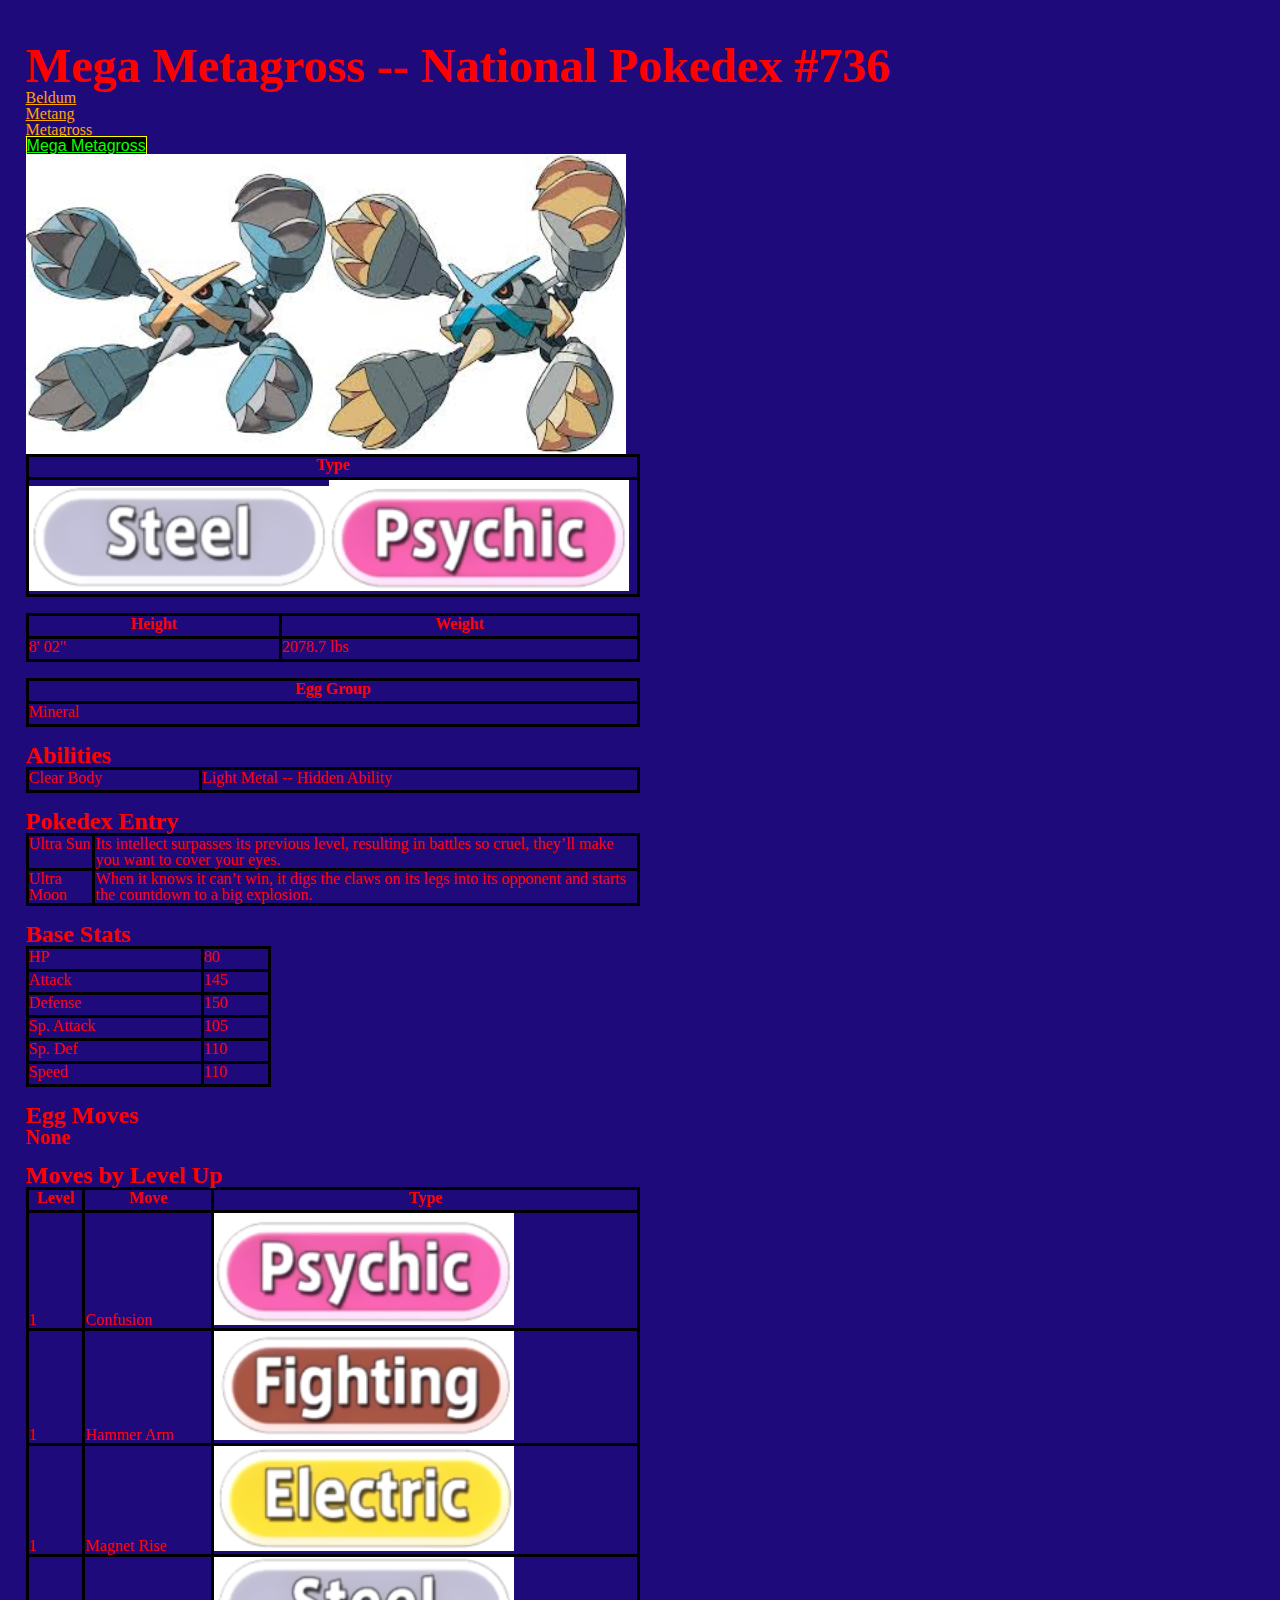
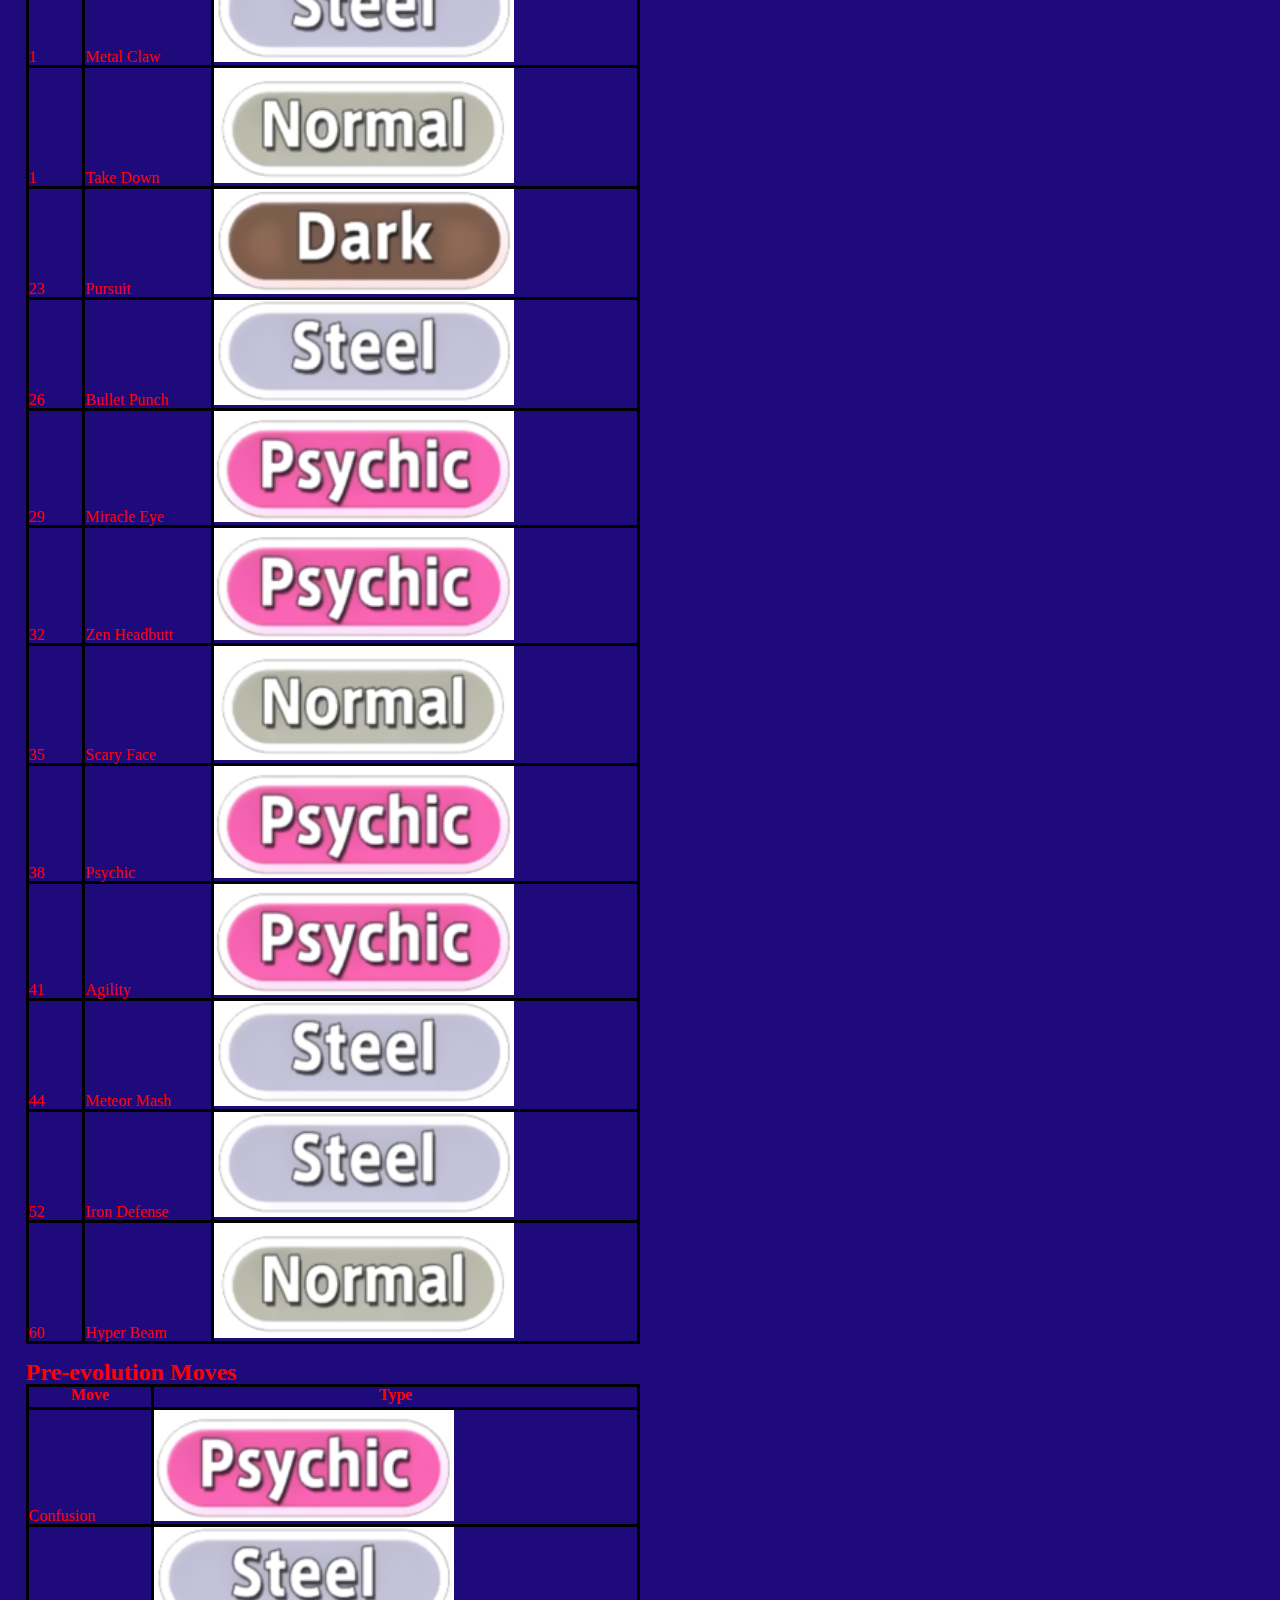
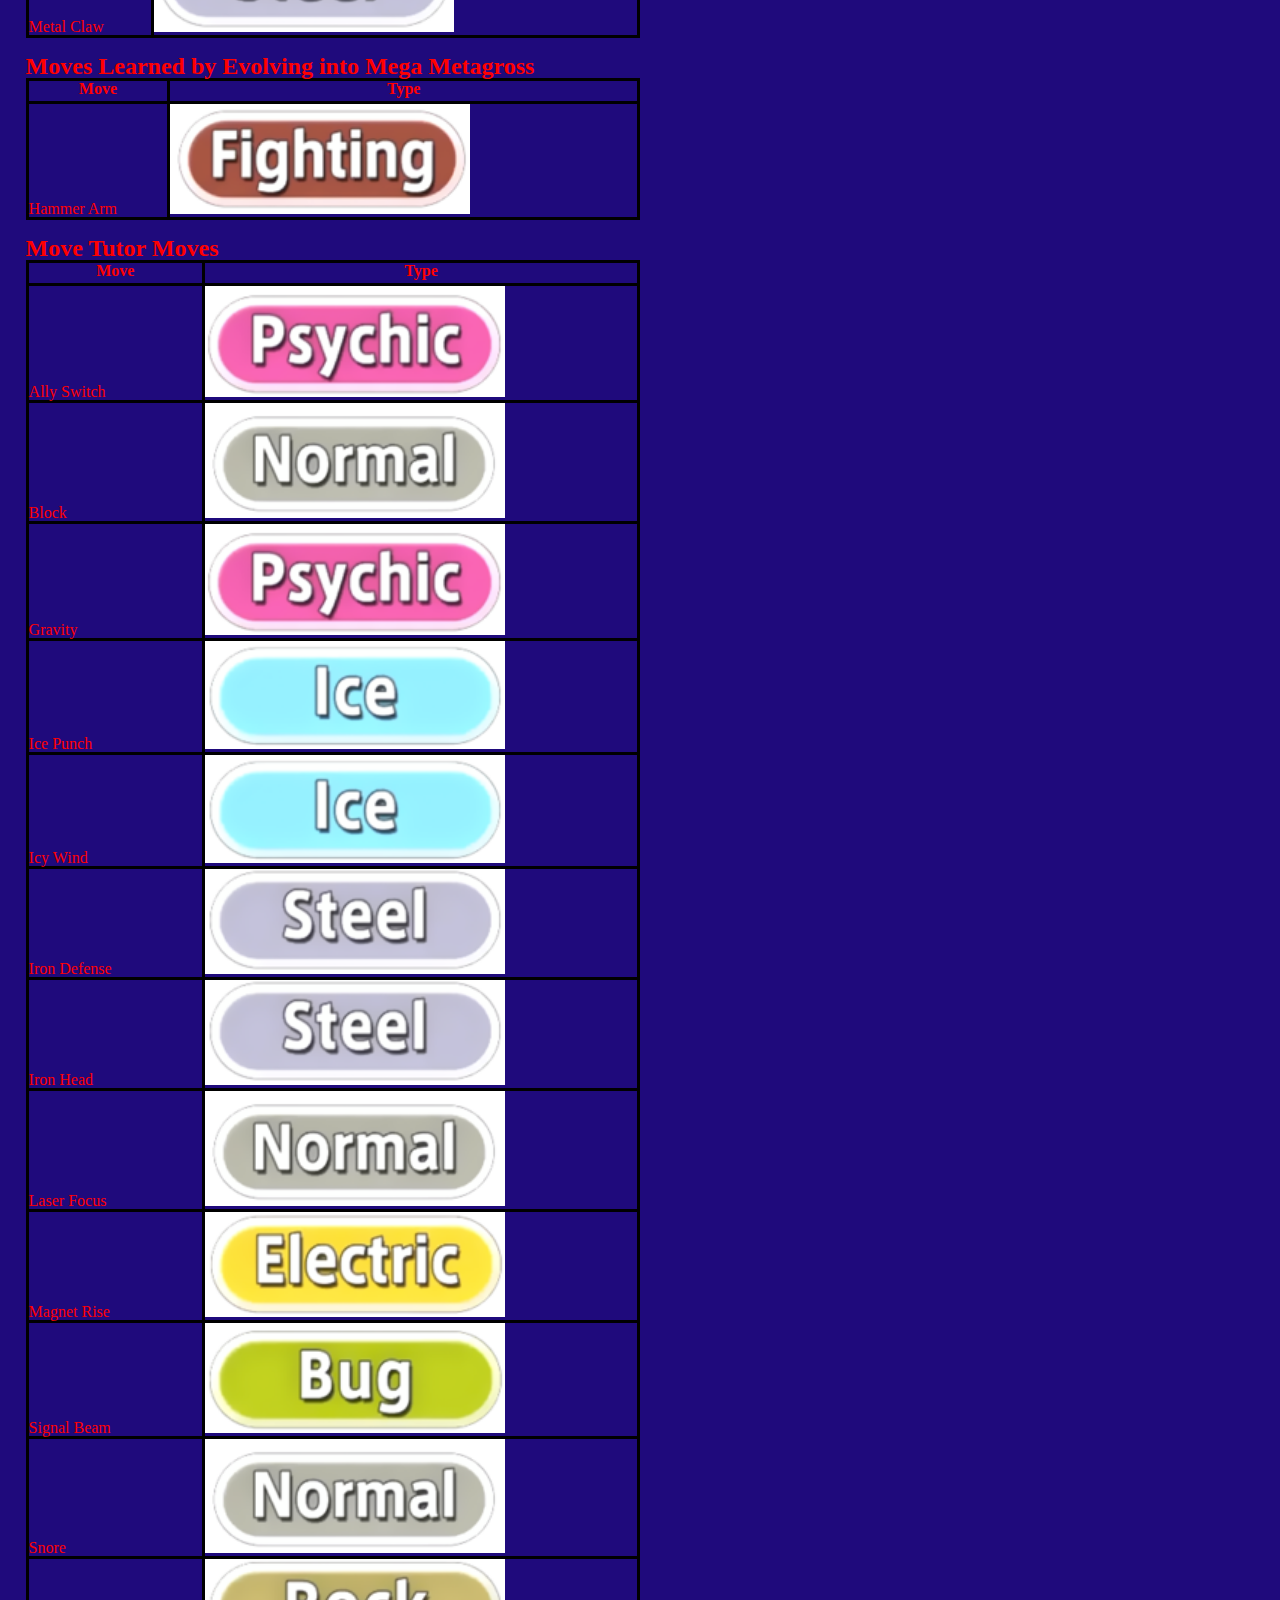
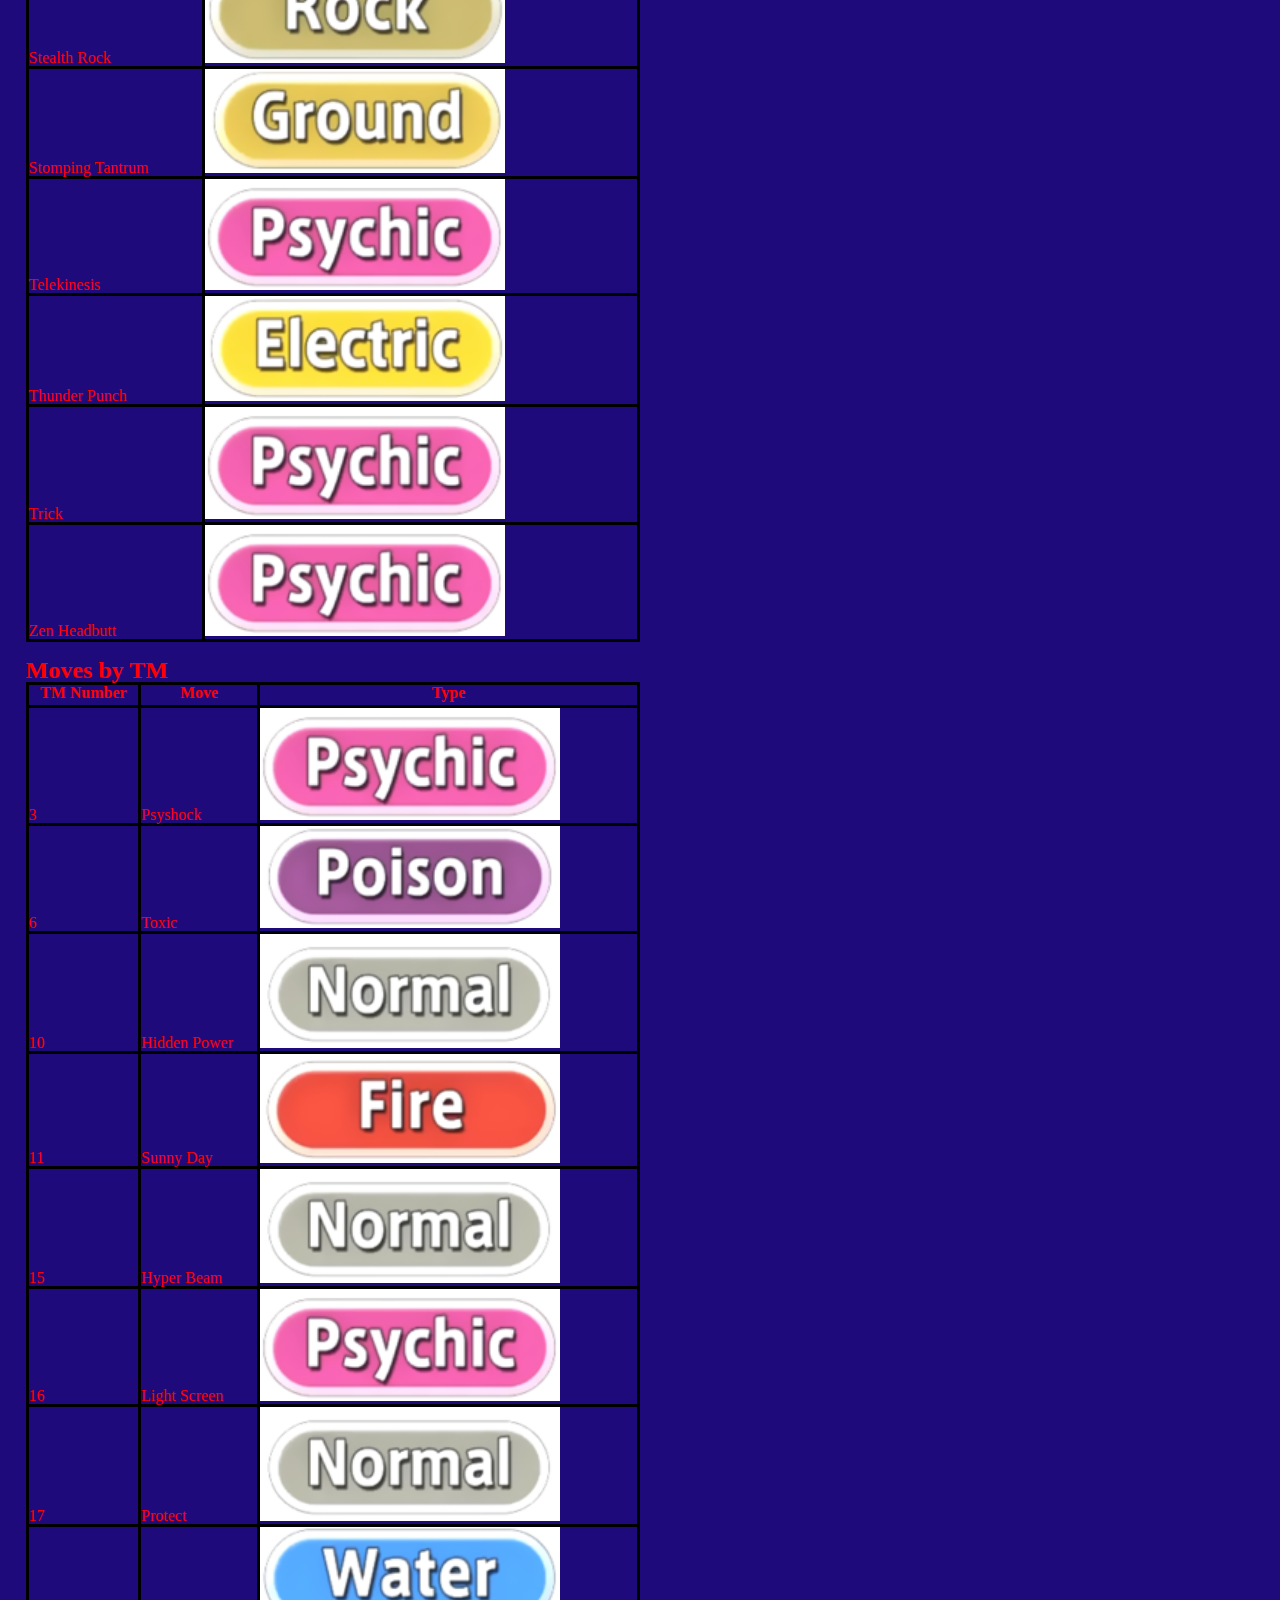
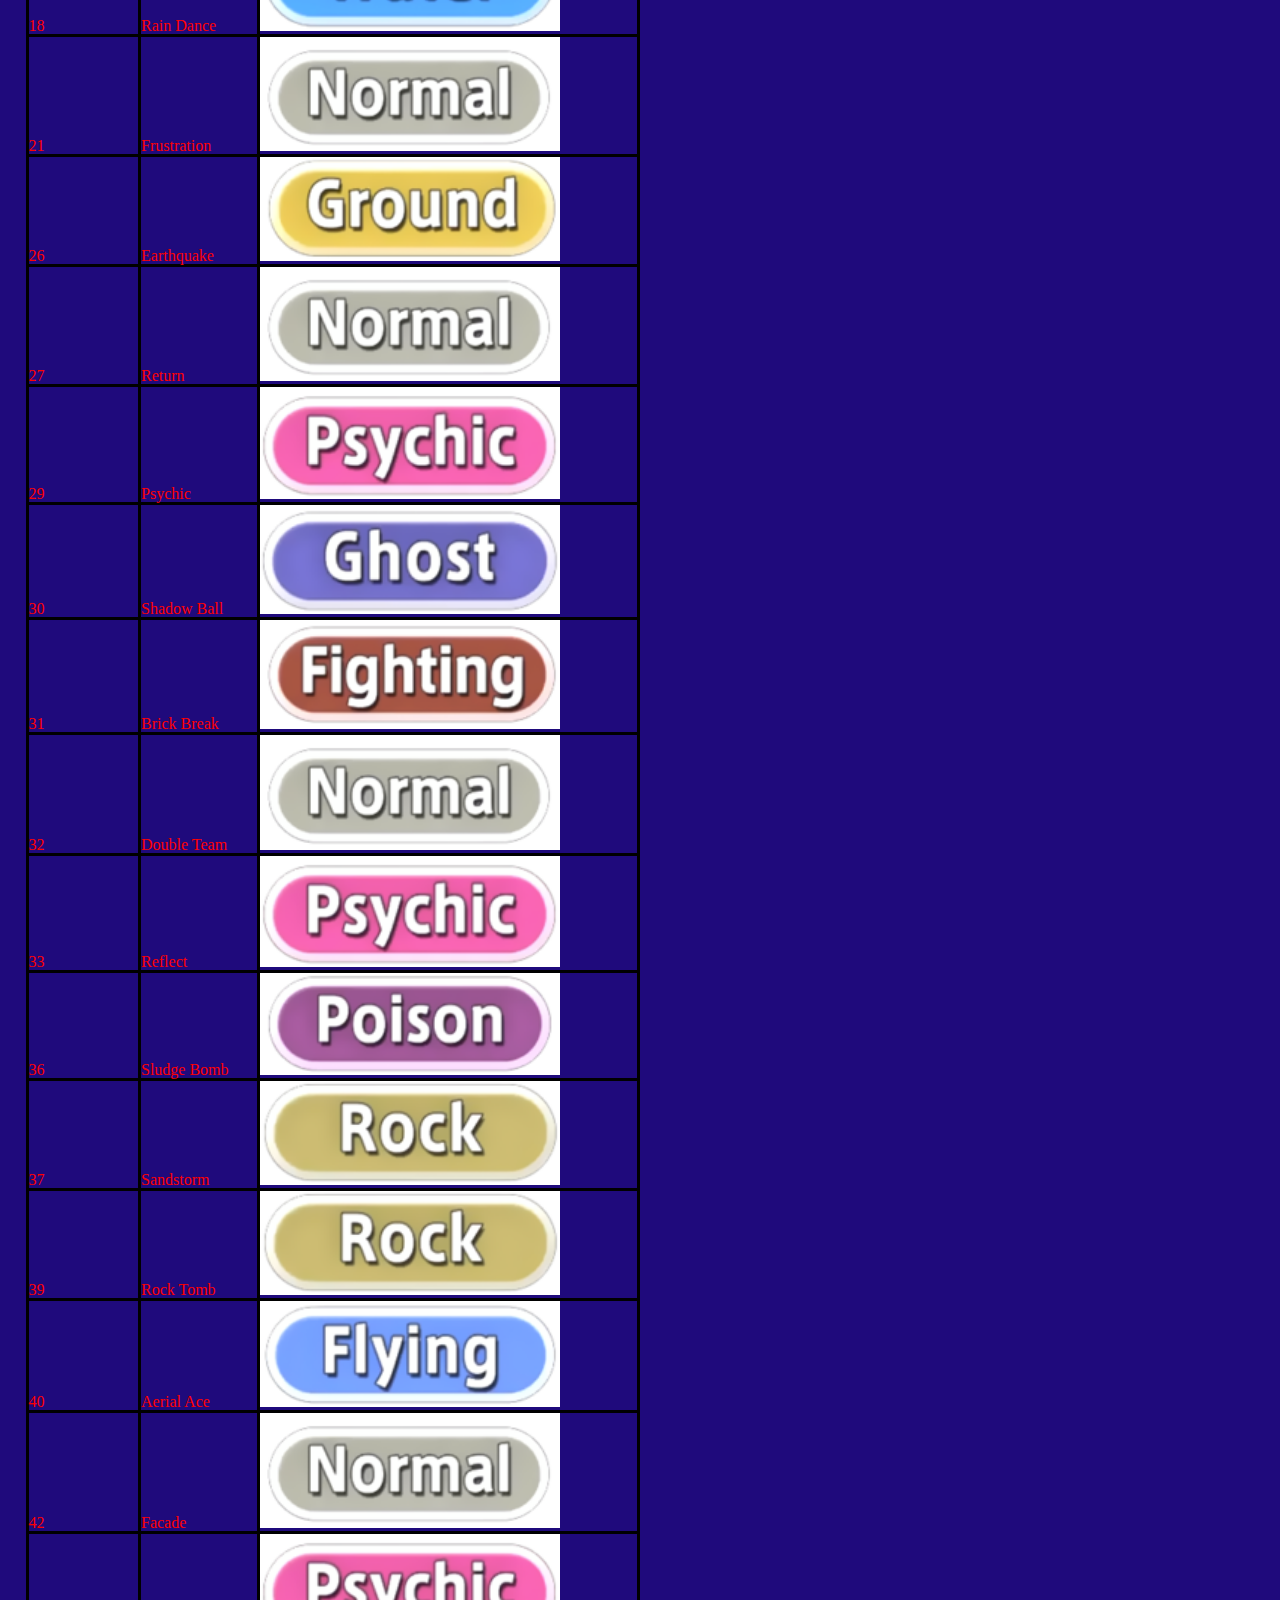
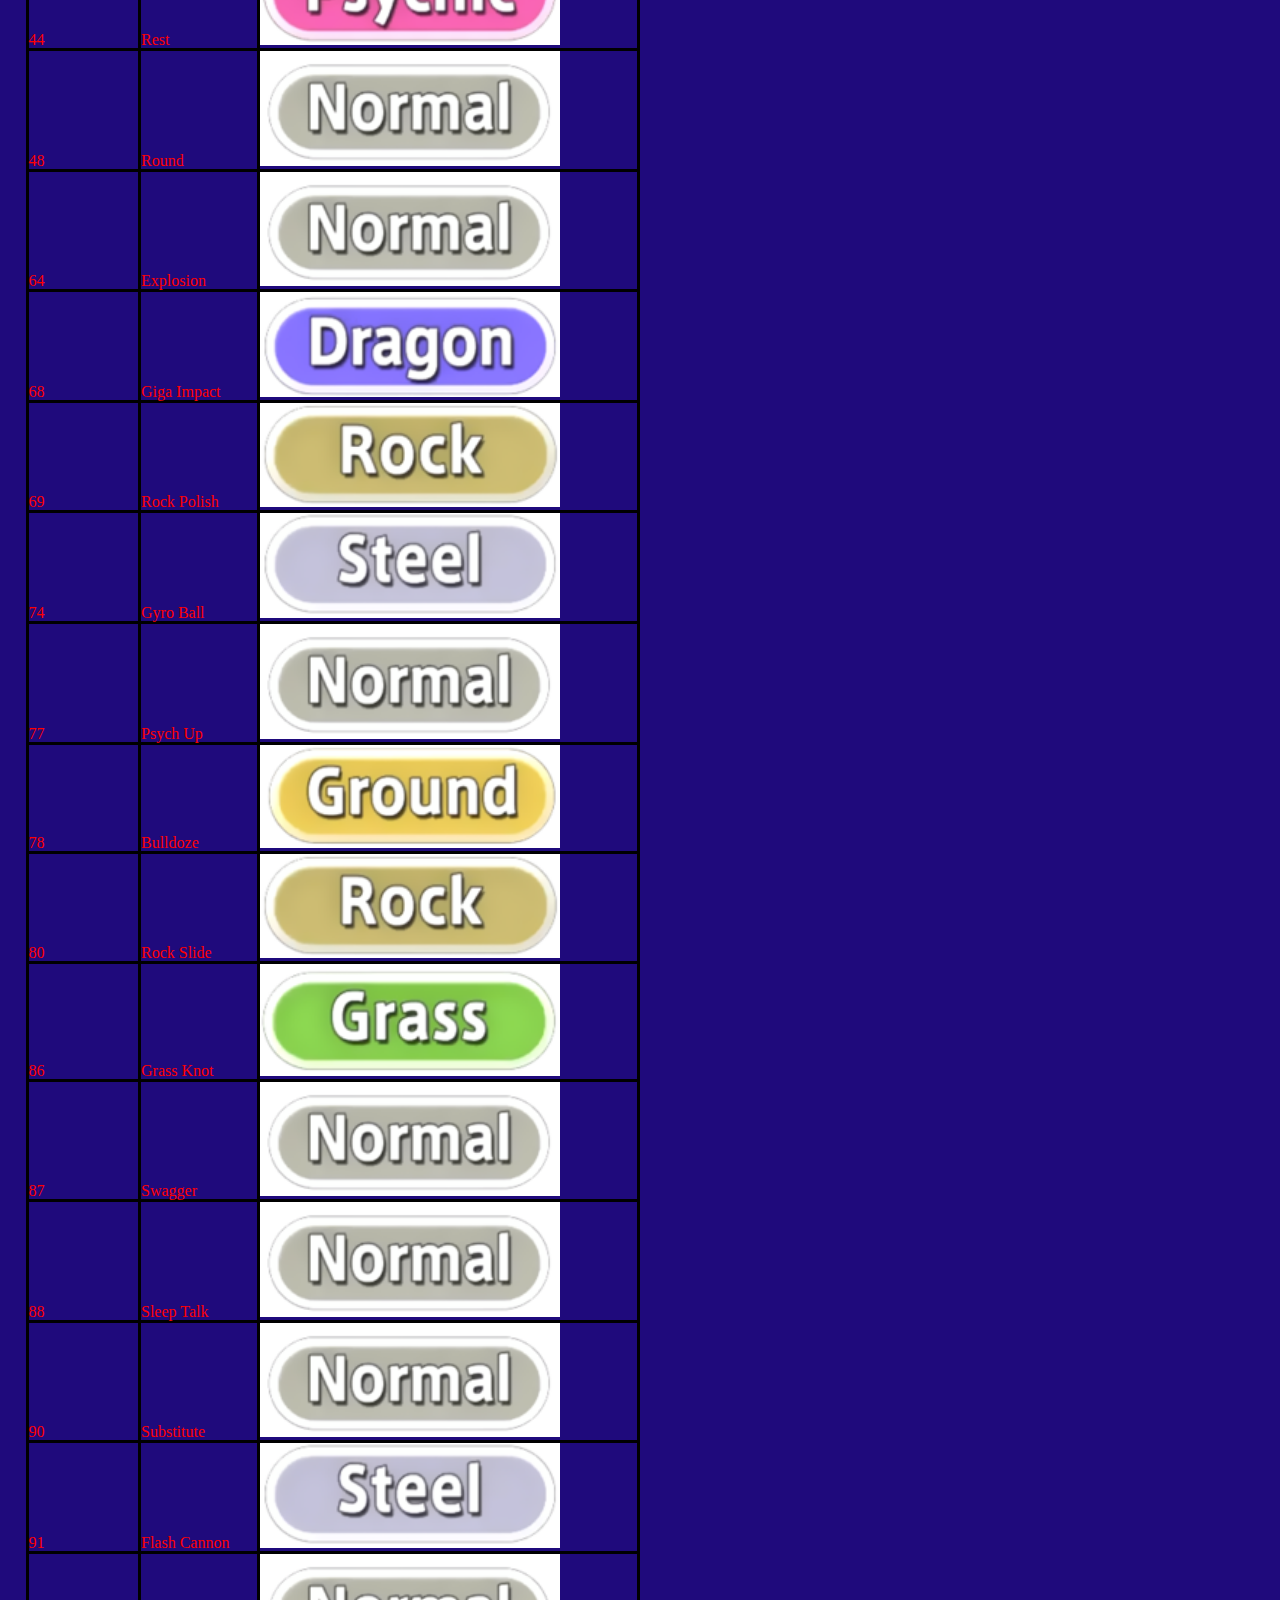
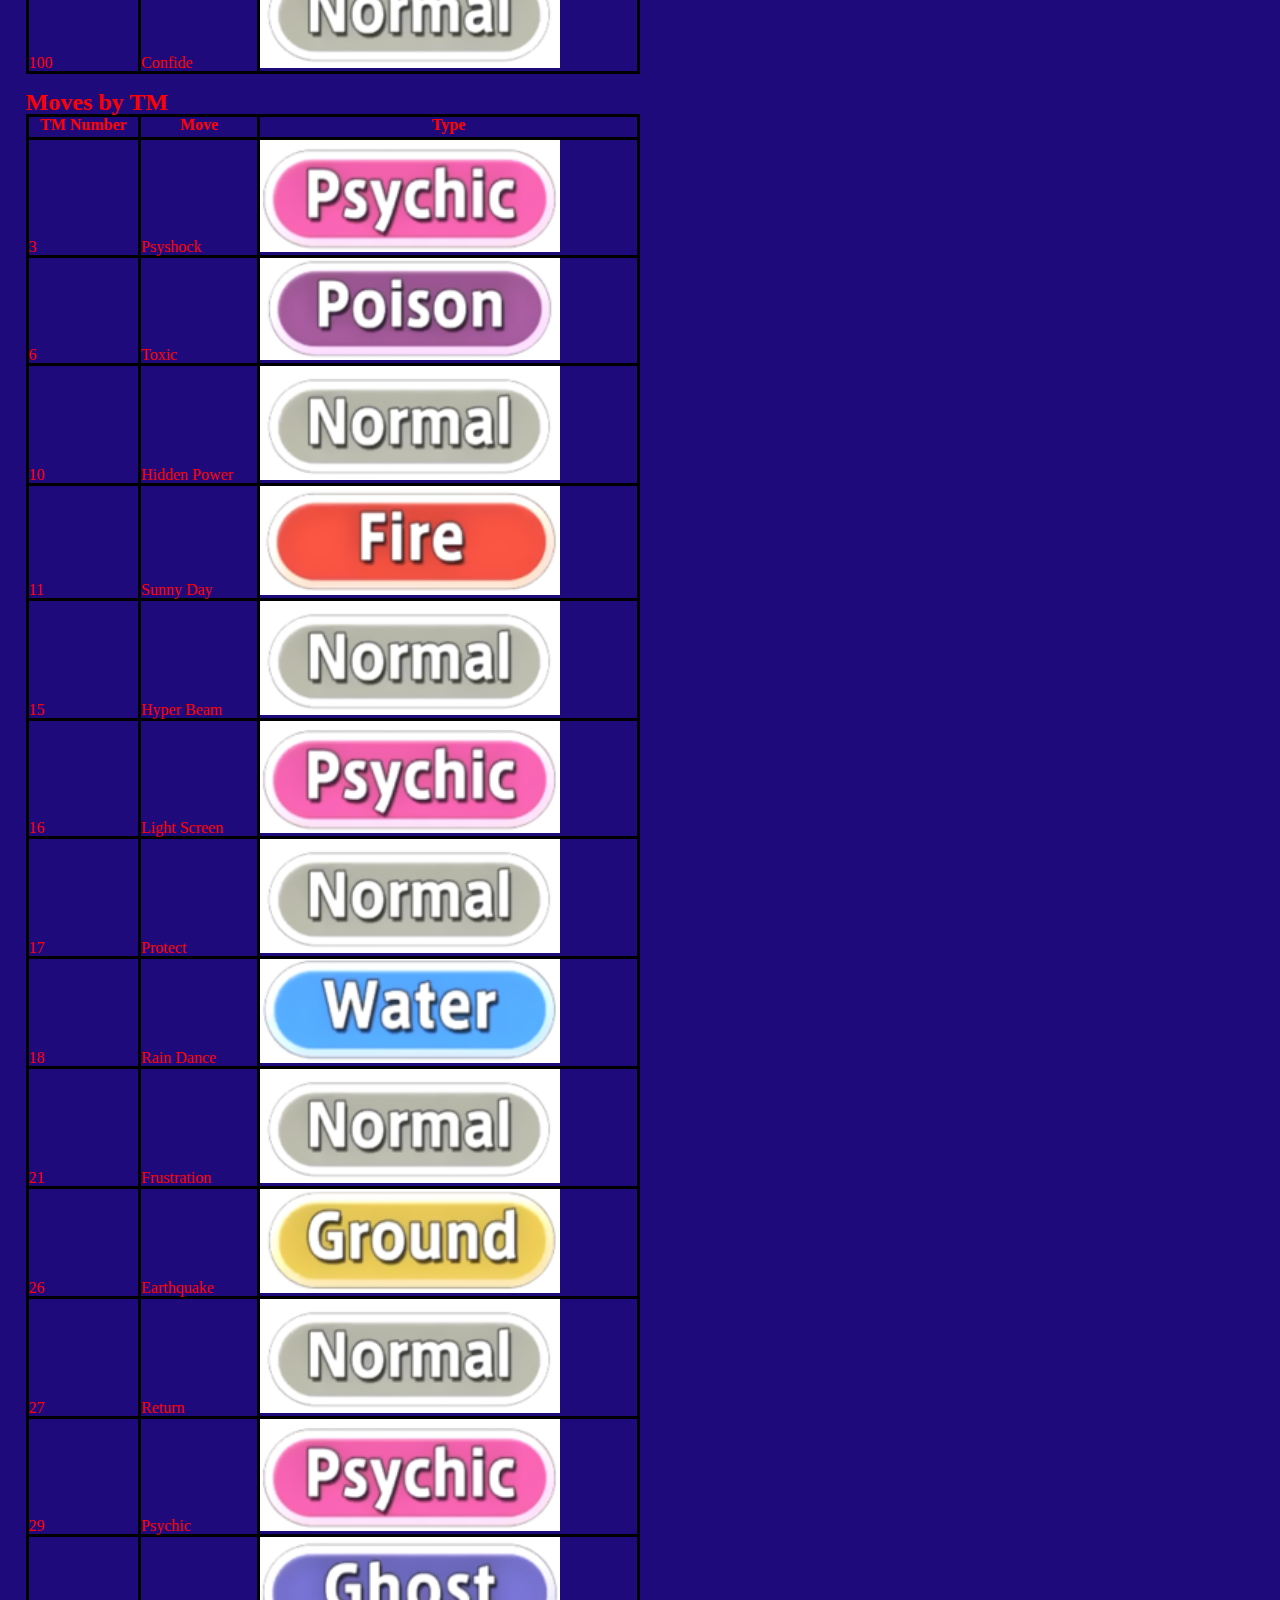
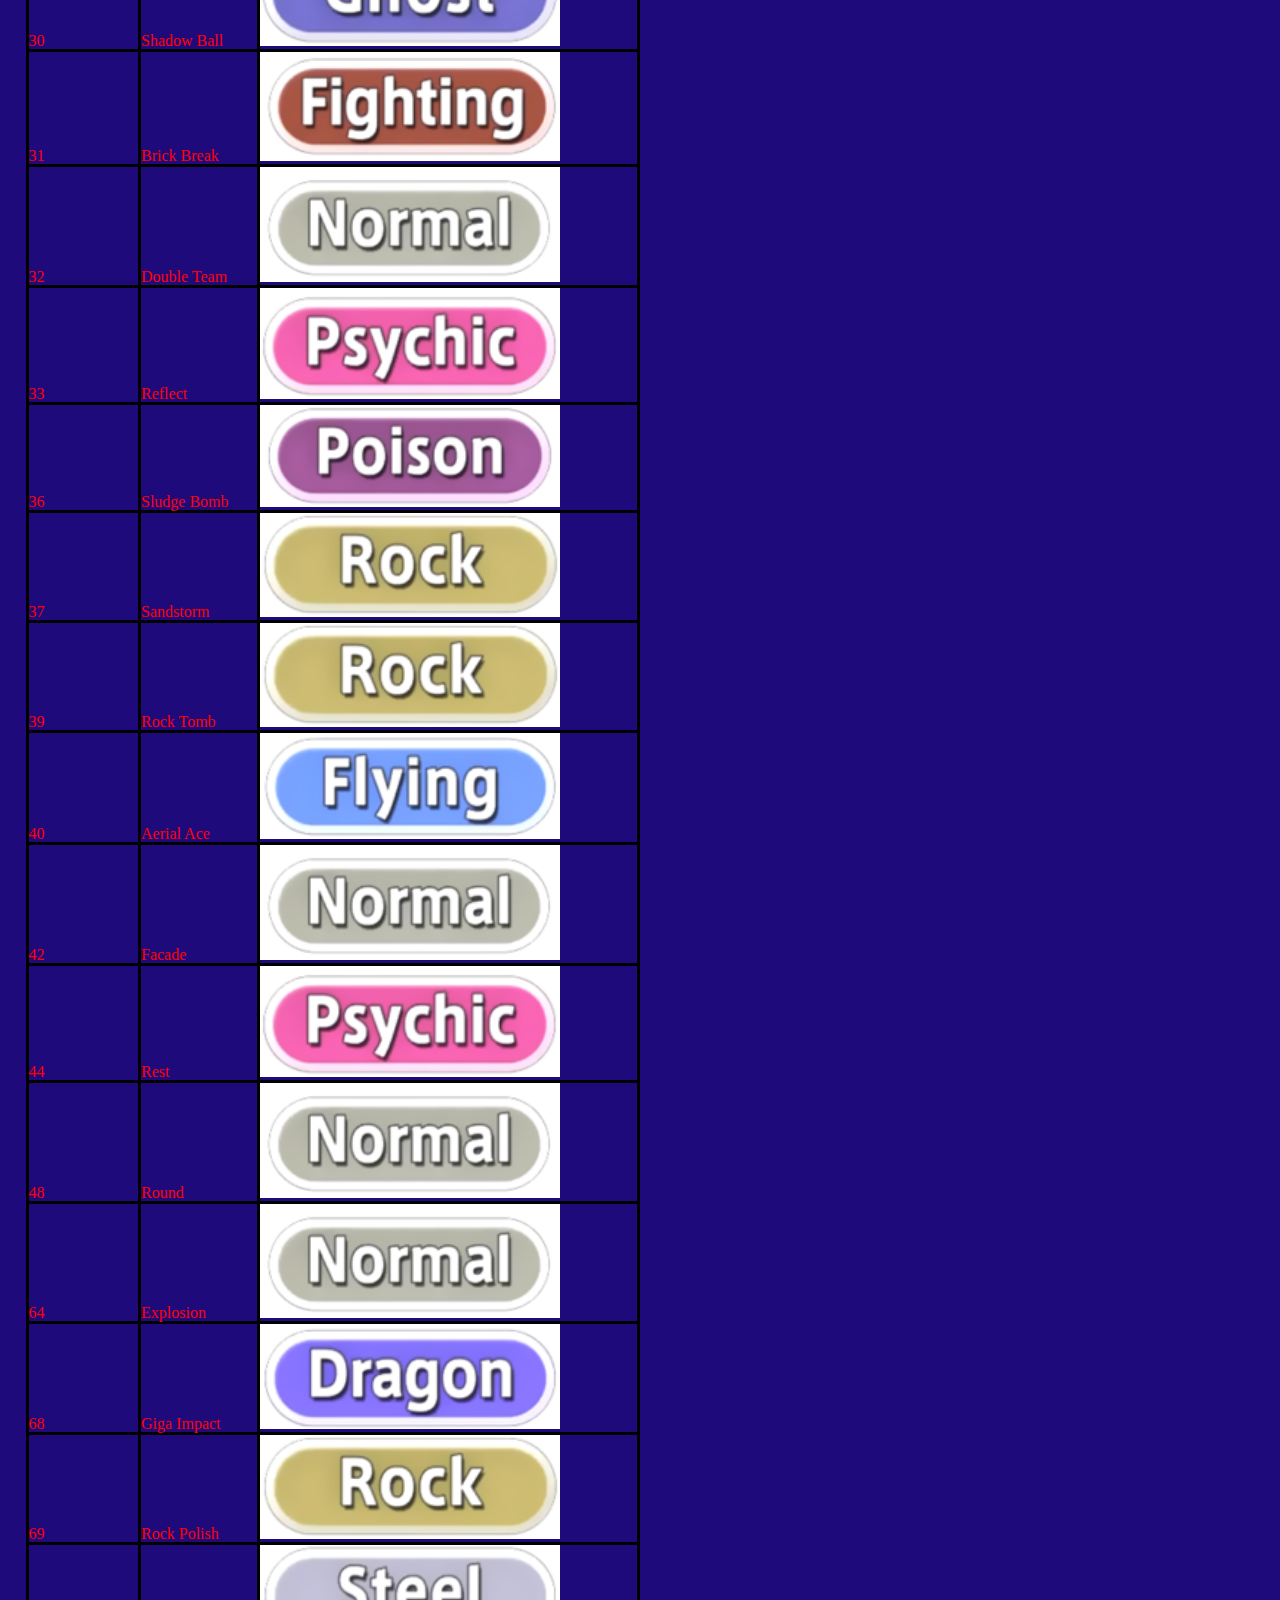
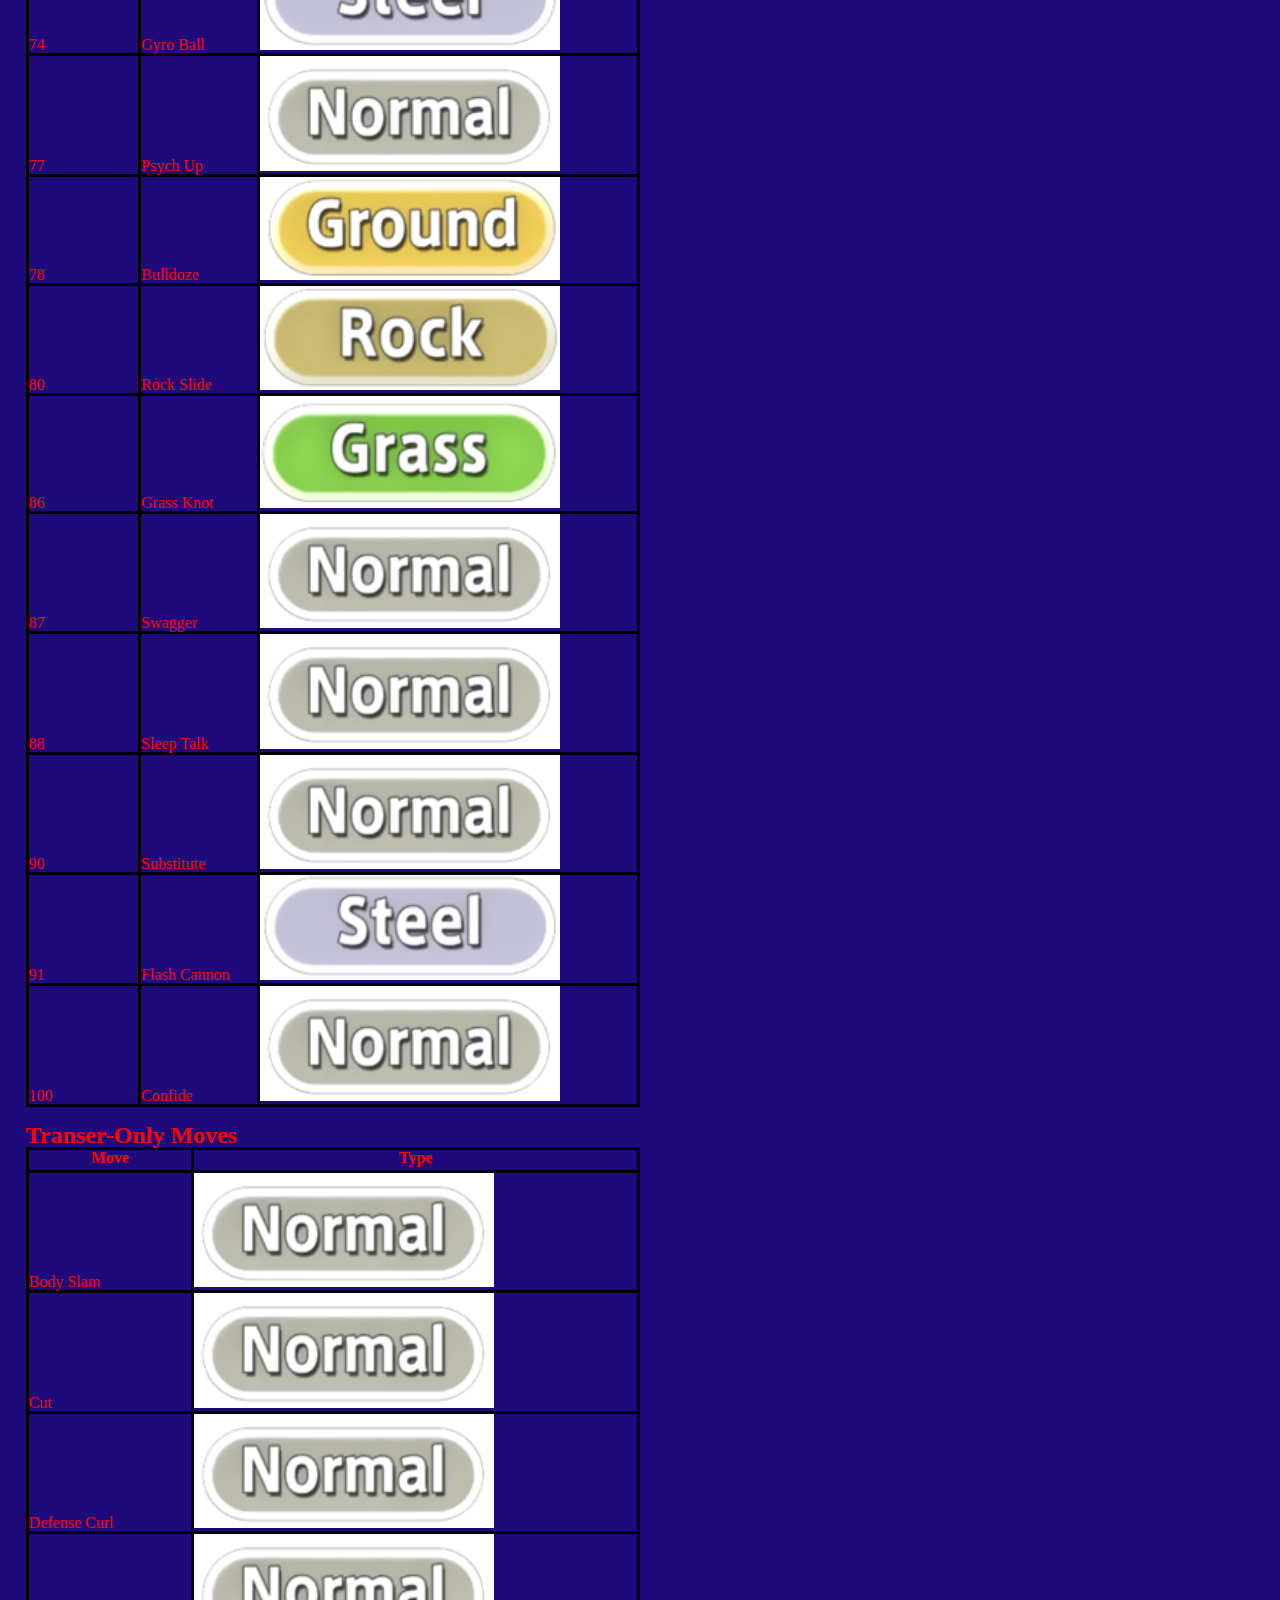
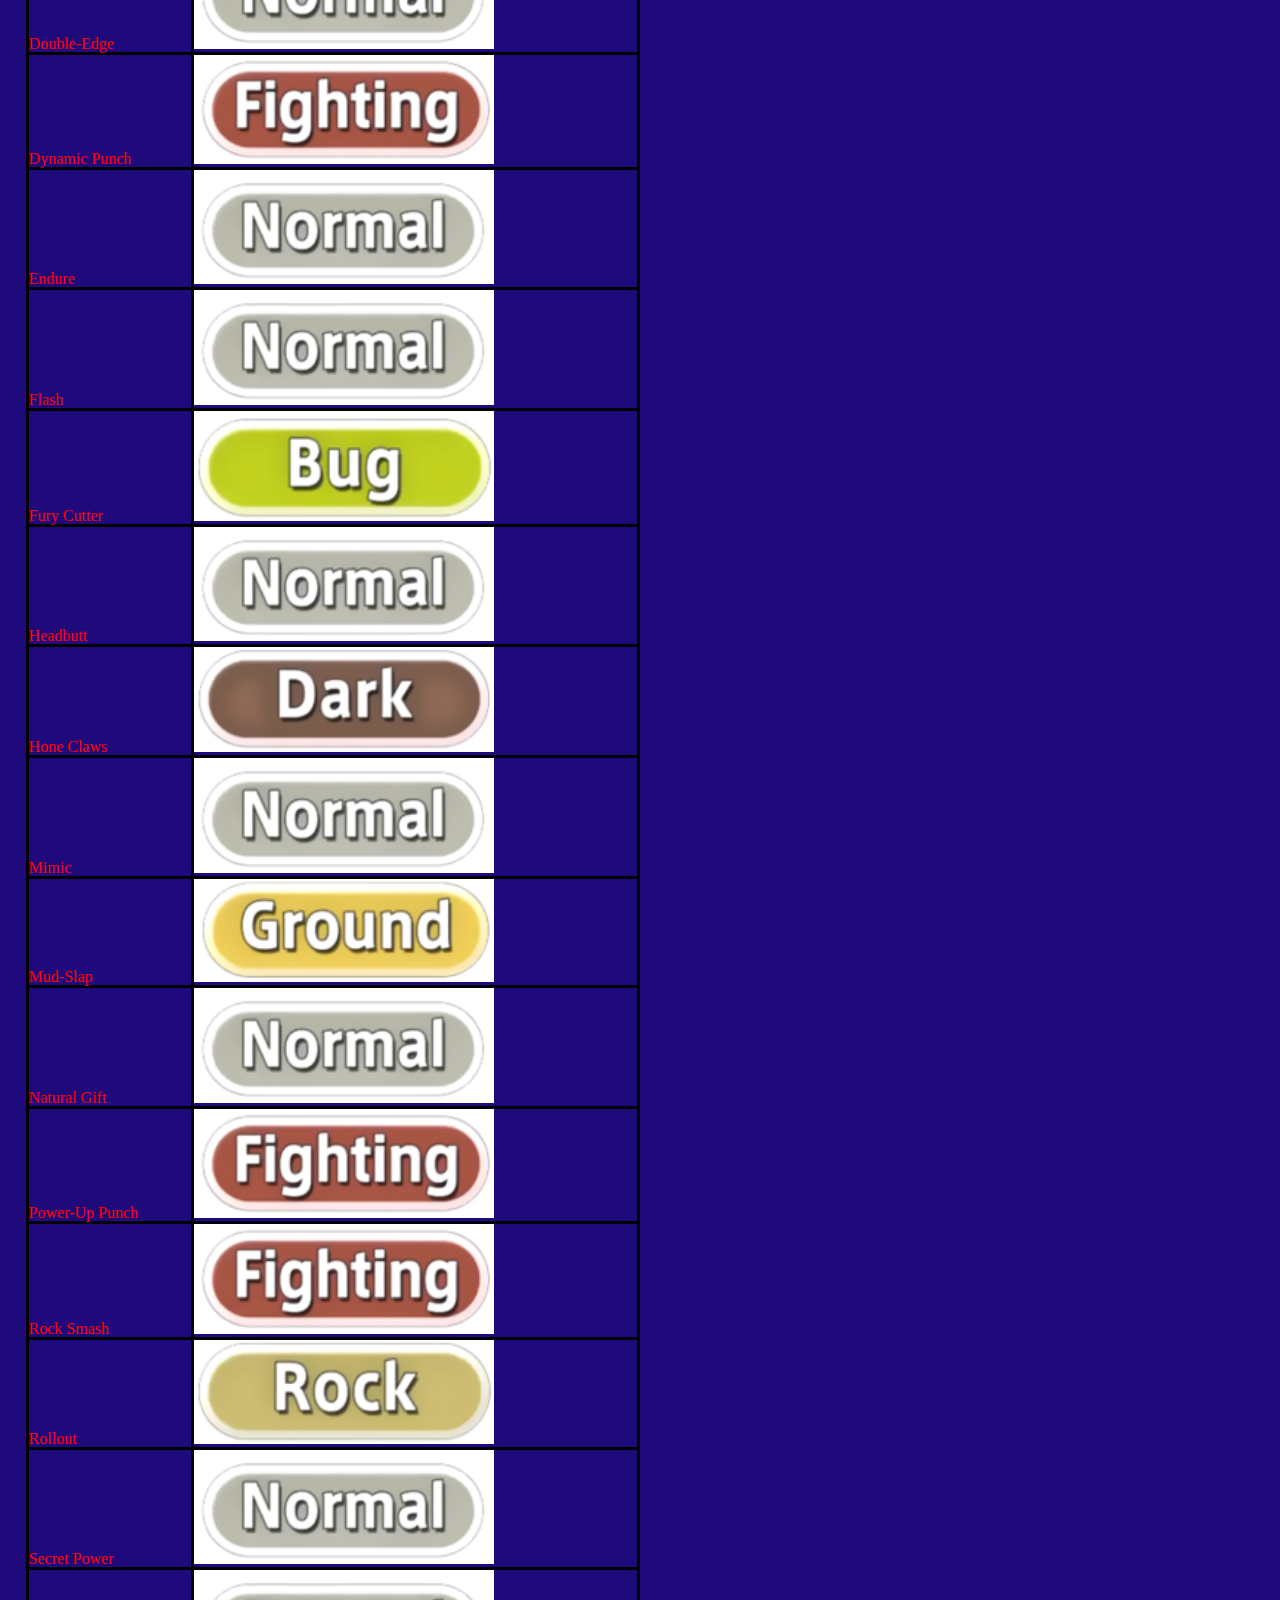
==== mega.html @ 26b0db8d "Add files via upload" ====
<!-- Images to be used: mega_metagross, shiny_mega_metagross, steel_type, psychic_type, 
pokeball.jpg, pokeball for the icon, fighting_type, electric_type, normal_type, dark_type,
ice_type, bug_type, rock_type, ground_type, poison_type, fire_type, water_type, ghost_type,
flying_type, dragon_type

The different types will have to be resized to be smaller, as I intend to replace the written type
with the actual picture of the type. I will definitely have to resize the pokeball image for the icon. 
I do not think I will need to resize the mega_metagross, shiny_mega_metagross, and pokeball.jpg images.-->

<!DOCTYPE html>
<html lang="en">
<head>
    <meta charset="utf-8" />
    <meta http-equiv="X-UA-Compatible" content="IE=edge">
    <link rel="stylesheet" href='css/html5reset.css'>
    <link rel="stylesheet" href='css/style.css'>
    <title>Mega Metagross</title>
    <meta name="viewport" content="width=device-width, initial-scale=1">
    <link rel="stylesheet" type="text/css" media="screen" href="main.css" />
    <script src="main.js"></script>
    <link rel='shortcut icon' href='images/pokeball.png' type='image/png'>
</head>

<body>
    <a href="#content" class='skip'>Skip to Content</a>
    <header>
        <h1>Mega Metagross -- National Pokedex #736</h1>
        <nav> 
                <ul>
                    <li><a href="index.html" class= 'other'>Beldum</a></li>
                    <li><a href="stage2.html" class= 'other'>Metang</a></li>
                    <li><a href="stage3.html" class= 'other'>Metagross</a></li>
                    <li><a href="mega.html" class= 'current'>Mega Metagross</a></li>
                    </ul>
            </nav>
        </header>
        <main id='content'>

    <div class='container'>
    <img src='images/mega_metagross.jpg' alt="A picture of Mega Metagross" title='A picture of Mega Metagross'>
    <img src='images/shiny_mega_metagross.jpg' alt="A picture of Shiny Mega Metagross" title='A picture of Shiny Mega Metagross'>
    </div>

    <table>
            <tr>
                <th>Type</th>
            </tr>
            <tr>
                <td><img src='images/steel_type.png' alt="Steel Type Icon" title='Steel Type'><img src='images/psychic_type.png' alt="Psychic Type Icon" title='Psychic Type'></td>
            </tr>
        </table>

        <br>

    <table>
            <tr>
                <th>Height</th>
                <th>Weight</th>
            </tr>
            <tr>
                <td>8' 02"</td>
                <td>2078.7 lbs</td>
            </tr>
        </table>

        <br>

        <table>
                <tr>
                    <th>Egg Group</th>
                </tr>
                <tr>
                    <td>Mineral</td>
                </tr>
             </table>

        <br>

        <h2>Abilities</h2>
        <table>
            <tr>
                <td>Clear Body</td>
                <td>Light Metal -- Hidden Ability</td>
            </tr>
         </table>

        <br>

        <h2>Pokedex Entry</h2>
        <table>
            <tr class='dex'>
                <td class='dex'>Ultra Sun</td>
                <td class='dex'>Its intellect surpasses its previous level, resulting in battles so cruel, they’ll make you want to cover your eyes.</td>
            </tr>
            <tr class='dex'>
                <td class='dex'>Ultra Moon</td>
                <td class='dex'>When it knows it can’t win, it digs the claws on its legs into its opponent and starts the countdown to a big explosion.</td>
            </tr>
        </table>

        <br>

    <h2>Base Stats</h2>
    <table class="stats">
        <tr>
            <td class="stats">HP</td>
            <td class="stats">80</td>
        </tr>
        <tr>
            <td class='stats'>Attack</td>
            <td class='stats'>145</td>
        </tr>
        <tr>
            <td class='stats'>Defense</td>
            <td class='stats'>150</td>
        </tr>
        <tr>
            <td class='stats'>Sp. Attack</td>
            <td class='stats'>105</td>
        </tr>
        <tr>
            <td class='stats'>Sp. Def</td>
            <td class='stats'>110</td>
        </tr>
        <tr>
            <td class='stats'>Speed</td>
            <td class='stats'>110</td>
        </tr>
</table>

<br>

<h2>Egg Moves</h2>
<h3>None</h3>
    
<br>

<h2>Moves by Level Up</h2>
    <table>
        <tr>
          <th>Level</th>
          <th>Move</th> 
          <th>Type</th>
        </tr>
        <tr>
            <td>1</td>
            <td>Confusion</td>
            <td><img src='images/psychic_type.png' alt="Psychic Type Icon" title='Psychic Type'></td>
        </tr>
        <tr>
            <td>1</td>
            <td>Hammer Arm</td>
            <td><img src='images/fighting_type.png' alt="Fighting Type Icon" title='Fighting Type'></td>
        </tr>
        <tr>
            <td>1</td>
            <td>Magnet Rise</td>
            <td><img src='images/electric_type.png' alt="Electric Type Icon" title='Electric Type'></td>
        </tr>
        <tr>
            <td>1</td>
            <td>Metal Claw</td>
            <td><img src='images/steel_type.png' alt="Steel Type Icon" title='Steel Type'></td>
        </tr>
        <tr>
            <td>1</td>
            <td>Take Down</td> 
            <td><img src='images/normal_type.png' alt="Normal Type Icon" title='Normal Type'></td>
        </tr>
        <tr>
            <td>23</td>
            <td>Pursuit</td> 
            <td><img src='images/dark_type.png' alt="Dark Type Icon" title='Dark Type'></td>
        </tr>
        <tr>
            <td>26</td>
            <td>Bullet Punch</td> 
            <td><img src='images/steel_type.png' alt="Steel Type Icon" title='Steel Type'></td>
        </tr>
        <tr>
            <td>29</td>
            <td>Miracle Eye</td> 
            <td><img src='images/psychic_type.png' alt="Psychic Type Icon" title='Psychic Type'></td>
        </tr>
        <tr>
            <td>32</td>
            <td>Zen Headbutt</td> 
            <td><img src='images/psychic_type.png' alt="Psychic Type Icon" title='Psychic Type'></td>
        </tr>
        <tr>
            <td>35</td>
            <td>Scary Face</td> 
            <td><img src='images/normal_type.png' alt="Normal Type Icon" title='Normal Type'></td>
        </tr>
        <tr>
            <td>38</td>
            <td>Psychic</td> 
            <td><img src='images/psychic_type.png' alt="Psychic Type Icon" title='Psychic Type'></td>
        </tr>
        <tr>
            <td>41</td>
            <td>Agility</td> 
            <td><img src='images/psychic_type.png' alt="Psychic Type Icon" title='Psychic Type'></td>
        </tr>
        <tr>
            <td>44</td>
            <td>Meteor Mash</td> 
            <td><img src='images/steel_type.png' alt="Steel Type Icon" title='Steel Type'></td>
        </tr>
        <tr>
            <td>52</td>
            <td>Iron Defense</td> 
            <td><img src='images/steel_type.png' alt="Steel Type Icon" title='Steel Type'></td>
        </tr>
        <tr>
            <td>60</td>
            <td>Hyper Beam</td> 
            <td><img src='images/normal_type.png' alt="Normal Type Icon" title='Normal Type'></td>
        </tr>
      </table>

      <br>

      <h2>Pre-evolution Moves</h2>
      <table>
          <tr>
              <th>Move</th>
              <th>Type</th>
          </tr>
          <tr>
              <td>Confusion</td>
              <td><img src='images/psychic_type.png' alt="Psychic Type Icon" title='Psychic Type'></td>
          </tr>
          <tr>
              <td>Metal Claw</td>
              <td><img src='images/steel_type.png' alt="Steel Type Icon" title='Steel Type'></td>
          </tr>
      </table>

      <br>

      <h2>Moves Learned by Evolving into Mega Metagross</h2>
      <table>
          <tr>
              <th>Move</th>
              <th>Type</th>
          </tr>
          <tr>
              <td>Hammer Arm</td>
              <td><img src='images/fighting_type.png' alt="Fighting Type Icon" title='Fighting Type'></td>
          </tr>
      </table>

      <br>

      <h2>Move Tutor Moves</h2>
      <table>
          <tr>
            <th>Move</th>
            <th>Type</th>
          </tr>
          <tr>
              <td>Ally Switch</td> 
              <td><img src='images/psychic_type.png' alt="Psychic Type Icon" title='Psychic Type'></td>
          </tr>
          <tr>
              <td>Block</td> 
              <td><img src='images/normal_type.png' alt="Normal Type Icon" title='Normal Type'></td>
          </tr>
          <tr>
              <td>Gravity</td> 
              <td><img src='images/psychic_type.png' alt="Psychic Type Icon" title='Psychic Type'></td>
          </tr>
          <tr>
              <td>Ice Punch</td> 
              <td><img src='images/ice_type.png' alt="Ice Type Icon" title='Ice Type'></td>
          </tr>
          <tr>
              <td>Icy Wind</td> 
              <td><img src='images/ice_type.png' alt="Ice Type Icon" title='Ice Type'></td>
          </tr>
          <tr>
            <td>Iron Defense</td> 
            <td><img src='images/steel_type.png' alt="Steel Type Icon" title='Steel Type'></td>
          </tr>
          <tr>
              <td>Iron Head</td>
              <td><img src='images/steel_type.png' alt="Steel Type Icon" title='Steel Type'></td>
          </tr>
          <tr>
              <td>Laser Focus</td>
              <td><img src='images/normal_type.png' alt="Normal Type Icon" title='Normal Type'></td>
          </tr>
          <tr>
              <td>Magnet Rise</td>
              <td><img src='images/electric_type.png' alt="Electric Type Icon" title='Electric Type'></td>
          </tr>
          <tr>
              <td>Signal Beam</td>
              <td><img src='images/bug_type.png' alt="Bug Type Icon" title='Bug Type'></td>
          </tr>
          <tr>
              <td>Snore</td>
              <td><img src='images/normal_type.png' alt="Normal Type Icon" title='Normal Type'></td>
          </tr>
          <tr>
              <td>Stealth Rock</td>
              <td><img src='images/rock_type.png' alt="Rock Type Icon" title='Rock Type'></td>
          </tr>
          <tr>
              <td>Stomping Tantrum</td>
              <td><img src='images/ground_type.png' alt="Ground Type Icon" title='Ground Type'></td>
          </tr>
          <tr>
              <td>Telekinesis</td>
              <td><img src='images/psychic_type.png' alt="Psychic Type Icon" title='Psychic Type'></td>
          </tr>
          <tr>
              <td>Thunder Punch</td>
              <td><img src='images/electric_type.png' alt="Electric Type Icon" title='Electric Type'></td>
          </tr>
          <tr>
              <td>Trick</td>
              <td><img src='images/psychic_type.png' alt="Psychic Type Icon" title='Psychic Type'></td>
          </tr>
          <tr>
              <td>Zen Headbutt</td>
              <td><img src='images/psychic_type.png' alt="Psychic Type Icon" title='Psychic Type'></td>
          </tr>
        </table>

        <br>

        <h2>Moves by TM</h2>
        <table>
            <tr>
              <th>TM Number</th>
              <th>Move</th> 
              <th>Type</th>
            </tr>
            <tr>
                <td>3</td>
                <td>Psyshock</td>
                <td><img src='images/psychic_type.png' alt="Psychic Type Icon" title='Psychic Type'></td>
            </tr>
            <tr>
                <td>6</td>
                <td>Toxic</td>
                <td><img src='images/poison_type.png' alt="Poison Type Icon" title='Poison Type'></td>
            </tr>
            <tr>
                <td>10</td>
                <td>Hidden Power</td>
                <td><img src='images/normal_type.png' alt="Normal Type Icon" title='Normal Type'></td>
            </tr>
            <tr>
                <td>11</td>
                <td>Sunny Day</td> 
                <td><img src='images/fire_type.png' alt="Fire Type Icon" title='Fire Type'></td>
            </tr>
            <tr>
                <td>15</td>
                <td>Hyper Beam</td> 
                <td><img src='images/normal_type.png' alt="Normal Type Icon" title='Normal Type'></td>
            </tr>
            <tr>
                <td>16</td>
                <td>Light Screen</td> 
                <td><img src='images/psychic_type.png' alt="Psychic Type Icon" title='Psychic Type'></td>
            </tr>
            <tr>
                <td>17</td>
                <td>Protect</td> 
                <td><img src='images/normal_type.png' alt="Normal Type Icon" title='Normal Type'></td>
            </tr>
            <tr>
                <td>18</td>
                <td>Rain Dance</td> 
                <td><img src='images/water_type.png' alt="Water Type Icon" title='Water Type'></td>
            </tr>
            <tr>
                <td>21</td>
                <td>Frustration</td> 
                <td><img src='images/normal_type.png' alt="Normal Type Icon" title='Normal Type'></td>
            </tr>
            <tr>
                <td>26</td>
                <td>Earthquake</td> 
                <td><img src='images/ground_type.png' alt="Ground Type Icon" title='Ground Type'></td>
            </tr>
            <tr>
                <td>27</td>
                <td>Return</td> 
                <td><img src='images/normal_type.png' alt="Normal Type Icon" title='Normal Type'></td>
            </tr>
            <tr>
                <td>29</td>
                <td>Psychic</td> 
                <td><img src='images/psychic_type.png' alt="Psychic Type Icon" title='Psychic Type'></td>
            </tr>
            <tr>
                <td>30</td>
                <td>Shadow Ball</td> 
                <td><img src='images/ghost_type.png' alt="Ghost Type Icon" title='Ghost Type'></td>
            </tr>
            <tr>
                <td>31</td>
                <td>Brick Break</td> 
                <td><img src='images/fighting_type.png' alt="Fighting Type Icon" title='Fighting Type'></td>
            </tr>
            <tr>
                <td>32</td>
                <td>Double Team</td> 
                <td><img src='images/normal_type.png' alt="Normal Type Icon" title='Normal Type'></td>
            </tr>
            <tr>
                <td>33</td>
                <td>Reflect</td> 
                <td><img src='images/psychic_type.png' alt="Psychic Type Icon" title='Psychic Type'></td>
            </tr>
            <tr>
                <td>36</td>
                <td>Sludge Bomb</td> 
                <td><img src='images/poison_type.png' alt="Poison Type Icon" title='Poison Type'></td>
            </tr>
            <tr>
                <td>37</td>
                <td>Sandstorm</td> 
                <td><img src='images/rock_type.png' alt="Rock Type Icon" title='Rock Type'></td>
            </tr>
            <tr>
                <td>39</td>
                <td>Rock Tomb</td> 
                <td><img src='images/rock_type.png' alt="Rock Type Icon" title='Rock Type'></td>
            </tr>
            <tr>
                <td>40</td>
                <td>Aerial Ace</td> 
                <td><img src='images/flying_type.png' alt="Flying Type Icon" title='Flying Type'></td>
            </tr>
            <tr>
                <td>42</td>
                <td>Facade</td> 
                <td><img src='images/normal_type.png' alt="Normal Type Icon" title='Normal Type'></td>
            </tr>
            <tr>
                <td>44</td>
                <td>Rest</td> 
                <td><img src='images/psychic_type.png' alt="Psychic Type Icon" title='Psychic Type'></td>
            </tr>
            <tr>
                <td>48</td>
                <td>Round</td> 
                <td><img src='images/normal_type.png' alt="Normal Type Icon" title='Normal Type'></td>
            </tr>
            <tr>
                <td>64</td>
                <td>Explosion</td> 
                <td><img src='images/normal_type.png' alt="Normal Type Icon" title='Normal Type'></td>
            </tr>
            <tr>
                <td>68</td>
                <td>Giga Impact</td> 
                <td><img src='images/dragon_type.png' alt="Dragon Type Icon" title='Dragon Type'></td>
            </tr>
            <tr>
                <td>69</td>
                <td>Rock Polish</td> 
                <td><img src='images/rock_type.png' alt="Rock Type Icon" title='Rock Type'></td>
            </tr>
            <tr>
                <td>74</td>
                <td>Gyro Ball</td> 
                <td><img src='images/steel_type.png' alt="Steel Type Icon" title='Steel Type'></td>
            </tr>
            <tr>
                <td>77</td>
                <td>Psych Up</td> 
                <td><img src='images/normal_type.png' alt="Normal Type Icon" title='Normal Type'></td>
            </tr>
            <tr>
                <td>78</td>
                <td>Bulldoze</td> 
                <td><img src='images/ground_type.png' alt="Ground Type Icon" title='Ground Type'></td>
            </tr>
            <tr>
                <td>80</td>
                <td>Rock Slide</td> 
                <td><img src='images/rock_type.png' alt="Rock Type Icon" title='Rock Type'></td>
            </tr>
            <tr>
                <td>86</td>
                <td>Grass Knot</td> 
                <td><img src='images/grass_type.png' alt="Grass Type Icon" title='Grass Type'></td>
            </tr>
            <tr>
                <td>87</td>
                <td>Swagger</td> 
                <td><img src='images/normal_type.png' alt="Normal Type Icon" title='Normal Type'></td>
            </tr>
            <tr>
                <td>88</td>
                <td>Sleep Talk</td> 
                <td><img src='images/normal_type.png' alt="Normal Type Icon" title='Normal Type'></td>
            </tr>
            <tr>
                <td>90</td>
                <td>Substitute</td> 
                <td><img src='images/normal_type.png' alt="Normal Type Icon" title='Normal Type'></td>
            </tr>
            <tr>
                <td>91</td>
                <td>Flash Cannon</td> 
                <td><img src='images/steel_type.png' alt="Steel Type Icon" title='Steel Type'></td>
            </tr>
            <tr>
                <td>100</td>
                <td>Confide</td> 
                <td><img src='images/normal_type.png' alt="Normal Type Icon" title='Normal Type'></td>
            </tr>
          </table>

    <br>

    <h2>Moves by TM</h2>
    <table>
        <tr>
          <th>TM Number</th>
          <th>Move</th> 
          <th>Type</th>
        </tr>
        <tr>
            <td>3</td>
            <td>Psyshock</td>
            <td><img src='images/psychic_type.png' alt="Psychic Type Icon" title='Psychic Type'></td>
        </tr>
        <tr>
            <td>6</td>
            <td>Toxic</td>
            <td><img src='images/poison_type.png' alt="Poison Type Icon" title='Poison Type'></td>
        </tr>
        <tr>
            <td>10</td>
            <td>Hidden Power</td>
            <td><img src='images/normal_type.png' alt="Normal Type Icon" title='Normal Type'></td>
        </tr>
        <tr>
            <td>11</td>
            <td>Sunny Day</td> 
            <td><img src='images/fire_type.png' alt="Fire Type Icon" title='Fire Type'></td>
        </tr>
        <tr>
            <td>15</td>
            <td>Hyper Beam</td> 
            <td><img src='images/normal_type.png' alt="Normal Type Icon" title='Normal Type'></td>
        </tr>
        <tr>
            <td>16</td>
            <td>Light Screen</td> 
            <td><img src='images/psychic_type.png' alt="Psychic Type Icon" title='Psychic Type'></td>
        </tr>
        <tr>
            <td>17</td>
            <td>Protect</td> 
            <td><img src='images/normal_type.png' alt="Normal Type Icon" title='Normal Type'></td>
        </tr>
        <tr>
            <td>18</td>
            <td>Rain Dance</td> 
            <td><img src='images/water_type.png' alt="Water Type Icon" title='Water Type'></td>
        </tr>
        <tr>
            <td>21</td>
            <td>Frustration</td> 
            <td><img src='images/normal_type.png' alt="Normal Type Icon" title='Normal Type'></td>
        </tr>
        <tr>
            <td>26</td>
            <td>Earthquake</td> 
            <td><img src='images/ground_type.png' alt="Ground Type Icon" title='Ground Type'></td>
        </tr>
        <tr>
            <td>27</td>
            <td>Return</td> 
            <td><img src='images/normal_type.png' alt="Normal Type Icon" title='Normal Type'></td>
        </tr>
        <tr>
            <td>29</td>
            <td>Psychic</td> 
            <td><img src='images/psychic_type.png' alt="Psychic Type Icon" title='Psychic Type'></td>
        </tr>
        <tr>
            <td>30</td>
            <td>Shadow Ball</td> 
            <td><img src='images/ghost_type.png' alt="Ghost Type Icon" title='Ghost Type'></td>
        </tr>
        <tr>
            <td>31</td>
            <td>Brick Break</td> 
            <td><img src='images/fighting_type.png' alt="Fighting Type Icon" title='Fighting Type'></td>
        </tr>
        <tr>
            <td>32</td>
            <td>Double Team</td> 
            <td><img src='images/normal_type.png' alt="Normal Type Icon" title='Normal Type'></td>
        </tr>
        <tr>
            <td>33</td>
            <td>Reflect</td> 
            <td><img src='images/psychic_type.png' alt="Psychic Type Icon" title='Psychic Type'></td>
        </tr>
        <tr>
            <td>36</td>
            <td>Sludge Bomb</td> 
            <td><img src='images/poison_type.png' alt="Poison Type Icon" title='Poison Type'></td>
        </tr>
        <tr>
            <td>37</td>
            <td>Sandstorm</td> 
            <td><img src='images/rock_type.png' alt="Rock Type Icon" title='Rock Type'></td>
        </tr>
        <tr>
            <td>39</td>
            <td>Rock Tomb</td> 
            <td><img src='images/rock_type.png' alt="Rock Type Icon" title='Rock Type'></td>
        </tr>
        <tr>
            <td>40</td>
            <td>Aerial Ace</td> 
            <td><img src='images/flying_type.png' alt="Flying Type Icon" title='Flying Type'></td>
        </tr>
        <tr>
            <td>42</td>
            <td>Facade</td> 
            <td><img src='images/normal_type.png' alt="Normal Type Icon" title='Normal Type'></td>
        </tr>
        <tr>
            <td>44</td>
            <td>Rest</td> 
            <td><img src='images/psychic_type.png' alt="Psychic Type Icon" title='Psychic Type'></td>
        </tr>
        <tr>
            <td>48</td>
            <td>Round</td> 
            <td><img src='images/normal_type.png' alt="Normal Type Icon" title='Normal Type'></td>
        </tr>
        <tr>
            <td>64</td>
            <td>Explosion</td> 
            <td><img src='images/normal_type.png' alt="Normal Type Icon" title='Normal Type'></td>
        </tr>
        <tr>
            <td>68</td>
            <td>Giga Impact</td> 
            <td><img src='images/dragon_type.png' alt="Dragon Type Icon" title='Dragon Type'></td>
        </tr>
        <tr>
            <td>69</td>
            <td>Rock Polish</td> 
            <td><img src='images/rock_type.png' alt="Rock Type Icon" title='Rock Type'></td>
        </tr>
        <tr>
            <td>74</td>
            <td>Gyro Ball</td> 
            <td><img src='images/steel_type.png' alt="Steel Type Icon" title='Steel Type'></td>
        </tr>
        <tr>
            <td>77</td>
            <td>Psych Up</td> 
            <td><img src='images/normal_type.png' alt="Normal Type Icon" title='Normal Type'></td>
        </tr>
        <tr>
            <td>78</td>
            <td>Bulldoze</td> 
            <td><img src='images/ground_type.png' alt="Ground Type Icon" title='Ground Type'></td>
        </tr>
        <tr>
            <td>80</td>
            <td>Rock Slide</td> 
            <td><img src='images/rock_type.png' alt="Rock Type Icon" title='Rock Type'></td>
        </tr>
        <tr>
            <td>86</td>
            <td>Grass Knot</td> 
            <td><img src='images/grass_type.png' alt="Grass Type Icon" title='Grass Type'></td>
        </tr>
        <tr>
            <td>87</td>
            <td>Swagger</td> 
            <td><img src='images/normal_type.png' alt="Normal Type Icon" title='Normal Type'></td>
        </tr>
        <tr>
            <td>88</td>
            <td>Sleep Talk</td> 
            <td><img src='images/normal_type.png' alt="Normal Type Icon" title='Normal Type'></td>
        </tr>
        <tr>
            <td>90</td>
            <td>Substitute</td> 
            <td><img src='images/normal_type.png' alt="Normal Type Icon" title='Normal Type'></td>
        </tr>
        <tr>
            <td>91</td>
            <td>Flash Cannon</td> 
            <td><img src='images/steel_type.png' alt="Steel Type Icon" title='Steel Type'></td>
        </tr>
        <tr>
            <td>100</td>
            <td>Confide</td> 
            <td><img src='images/normal_type.png' alt="Normal Type Icon" title='Normal Type'></td>
        </tr>
      </table>


      <br>

      <h2>Transer-Only Moves</h2>
      <table>
          <tr>
            <th>Move</th>
            <th>Type</th>
          </tr>
          <tr>
            <td>Body Slam</td> 
            <td><img src='images/normal_type.png' alt="Normal Type Icon" title='Normal Type'></td>
          </tr>
          <tr>
              <td>Cut</td> 
              <td><img src='images/normal_type.png' alt="Normal Type Icon" title='Normal Type'></td>
          </tr>
          <tr>
            <td>Defense Curl</td> 
            <td><img src='images/normal_type.png' alt="Normal Type Icon" title='Normal Type'></td>
          </tr>
          <tr>
              <td>Double-Edge</td> 
              <td><img src='images/normal_type.png' alt="Normal Type Icon" title='Normal Type'></td>
          </tr>
          <tr>
              <td>Dynamic Punch</td> 
              <td><img src='images/fighting_type.png' alt="Fighting Type Icon" title='Fighting Type'></td>
          </tr>
          <tr>
              <td>Endure</td> 
              <td><img src='images/normal_type.png' alt="Normal Type Icon" title='Normal Type'></td>
          </tr>
          <tr>
              <td>Flash</td> 
              <td><img src='images/normal_type.png' alt="Normal Type Icon" title='Normal Type'></td>
          </tr>
          <tr>
              <td>Fury Cutter</td> 
              <td><img src='images/bug_type.png' alt="Bug Type Icon" title='Bug Type'></td>
          </tr>
          <tr>
              <td>Headbutt</td> 
              <td><img src='images/normal_type.png' alt="Normal Type Icon" title='Normal Type'></td>
          </tr>
          <tr>
              <td>Hone Claws</td> 
              <td><img src='images/dark_type.png' alt="Dark Type Icon" title='Dark Type'></td>
          </tr>
          <tr>
              <td>Mimic</td> 
              <td><img src='images/normal_type.png' alt="Normal Type Icon" title='Normal Type'></td>
          </tr>
          <tr>
              <td>Mud-Slap</td> 
              <td><img src='images/ground_type.png' alt="Ground Type Icon" title='Ground Type'></td>
          </tr>
          <tr>
              <td>Natural Gift</td> 
              <td><img src='images/normal_type.png' alt="Normal Type Icon" title='Normal Type'></td>
          </tr>
          <tr>
              <td>Power-Up Punch</td> 
              <td><img src='images/fighting_type.png' alt="Fighting Type Icon" title='Fighting Type'></td>
          </tr>
          <tr>
              <td>Rock Smash</td> 
              <td><img src='images/fighting_type.png' alt="Fighting Type Icon" title='Fighting Type'></td>
          </tr>
          <tr>
              <td>Rollout</td> 
              <td><img src='images/rock_type.png' alt="Rock Type Icon" title='Rock Type'></td>
          </tr>
          <tr>
              <td>Secret Power</td> 
              <td><img src='images/normal_type.png' alt="Normal Type Icon" title='Normal Type'></td>
          </tr>
          <tr>
              <td>Strength</td> 
              <td><img src='images/normal_type.png' alt="Normal Type Icon" title='Normal Type'></td>
          </tr>
          <tr>
              <td>Swift</td> 
              <td><img src='images/normal_type.png' alt="Normal Type Icon" title='Normal Type'></td>
          </tr>
        </table>

        <br>

        <h2>Mega Metgross Location in Game</h2>
        <table>
            <tr>
                <td>Ultra Sun/Ultra Moon</td>
                <td>Evolve Metagross</td>
            </tr>
        </table>
      
        <br>
        
      <footer>Pokémon images & names © 1995-2019 Nintendo/Game Freak.</footer>
</main>
</body>
</html>
---- css/style.css ----
body{
    background: rgb(31, 10, 124);
    color: red;
    font-size: 100%;
    margin: 2%;
    font-family: 'Sanchez', serif;
}

.fa-gamepad {
    color: yellow;
    font-size: 60px;
    border: 2px solid black;
    background: black
}

h1{
    font-size: 300%;
}

h2{
    font-size: 150%;
}

h3{
    font-size: 125%;
}

nav a{
    color: orange;
}
a.current{
    background: black;
    color: rgb(9, 255, 0);
    font-family: Impact, Haettenschweiler, 'Arial Narrow Bold', sans-serif;
    border: 1px solid yellow
}

p{
    font-family: 'Times New Roman', Times, serif;
}

 a.skip{
    position: relative;
    left: -1000px;
    color: orange;
}

a.skip:focus{
    position: static;
    width: auto;
    height: auto;
}

img{
    width: 300px;
}

table {
    border-collapse: collapse;
    width: 50%;
  }
  
table, th, td {
border: 3px solid black;
}

th, td{
    height: 20px;
}

table.stats{
    border-collapse: collapse;
    width: 20%;
}

table.stats, th.stats, td.stats{
    border: 3px solid black;
}

td.dex {
    border-bottom: 1px solid black;
  }

.container{
    padding: 0;
    margin: 0;
    list-style: none;
    display: flex;
    background-image: url(../images/pokeball.jpg)
    -webkit-flex-flow: row wrap;
    flex-direction: row;

    align-content: flex-start;
}

.first {
    padding: 5px;
    width: 200px;
    height: 150px;
    margin-top: 10px;
    }

.icon{
    padding: 0;
    margin: 0;
    list-style: none;
    display: flex;

    -webkit-flex-flow: row wrap;
    flex-direction: row;

    align-items: center;
    justify-content: center;
}

.container2{
    width: 940px;
    margin-left: auto;
    margin-right: auto;
    background-color: pink;
    padding-left: 40px;
    pading-right: 40px;
    box-sizing: border-box;

}

/* 
.icon {
    width: 4.5em;
    height: 2em;
    align-self: auto;
} */ 

/* line-height: 150px;
color: white;
font-weight: bold;
font-size: 3em;
text-align: center; */
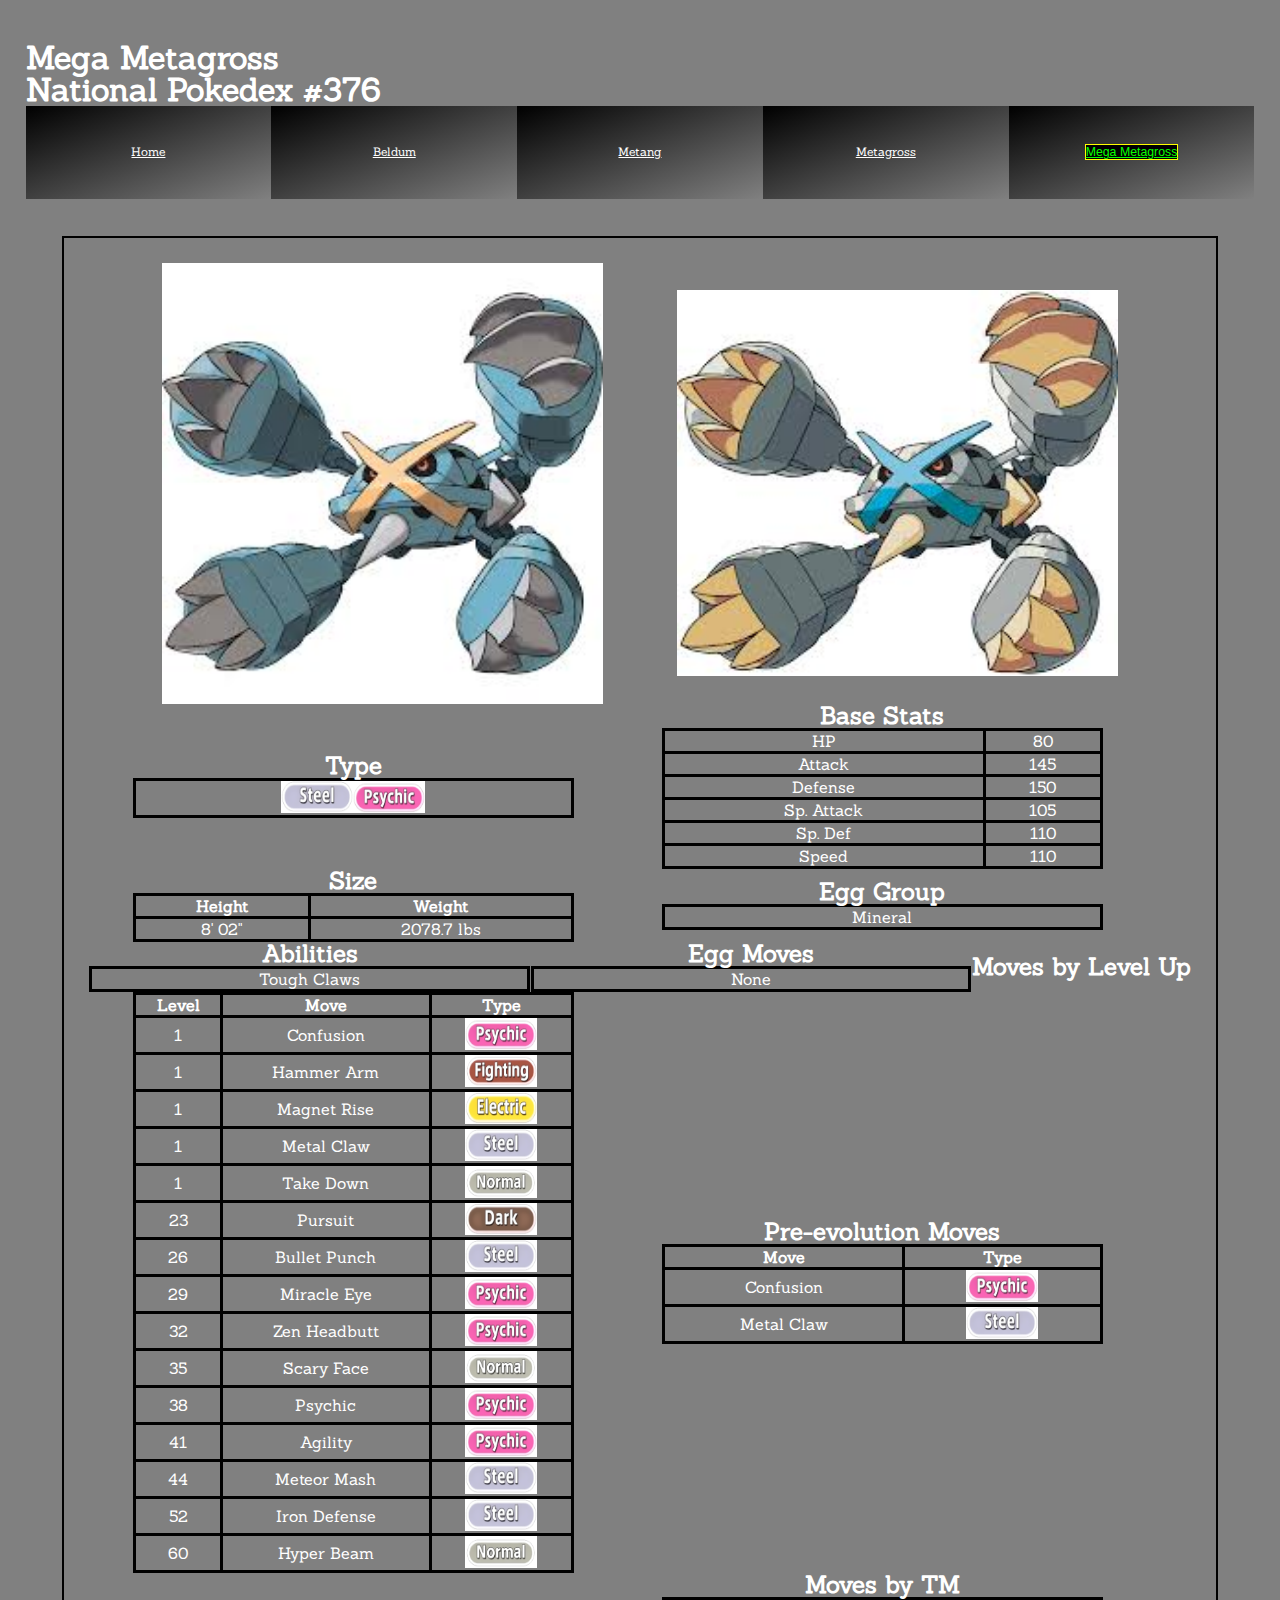
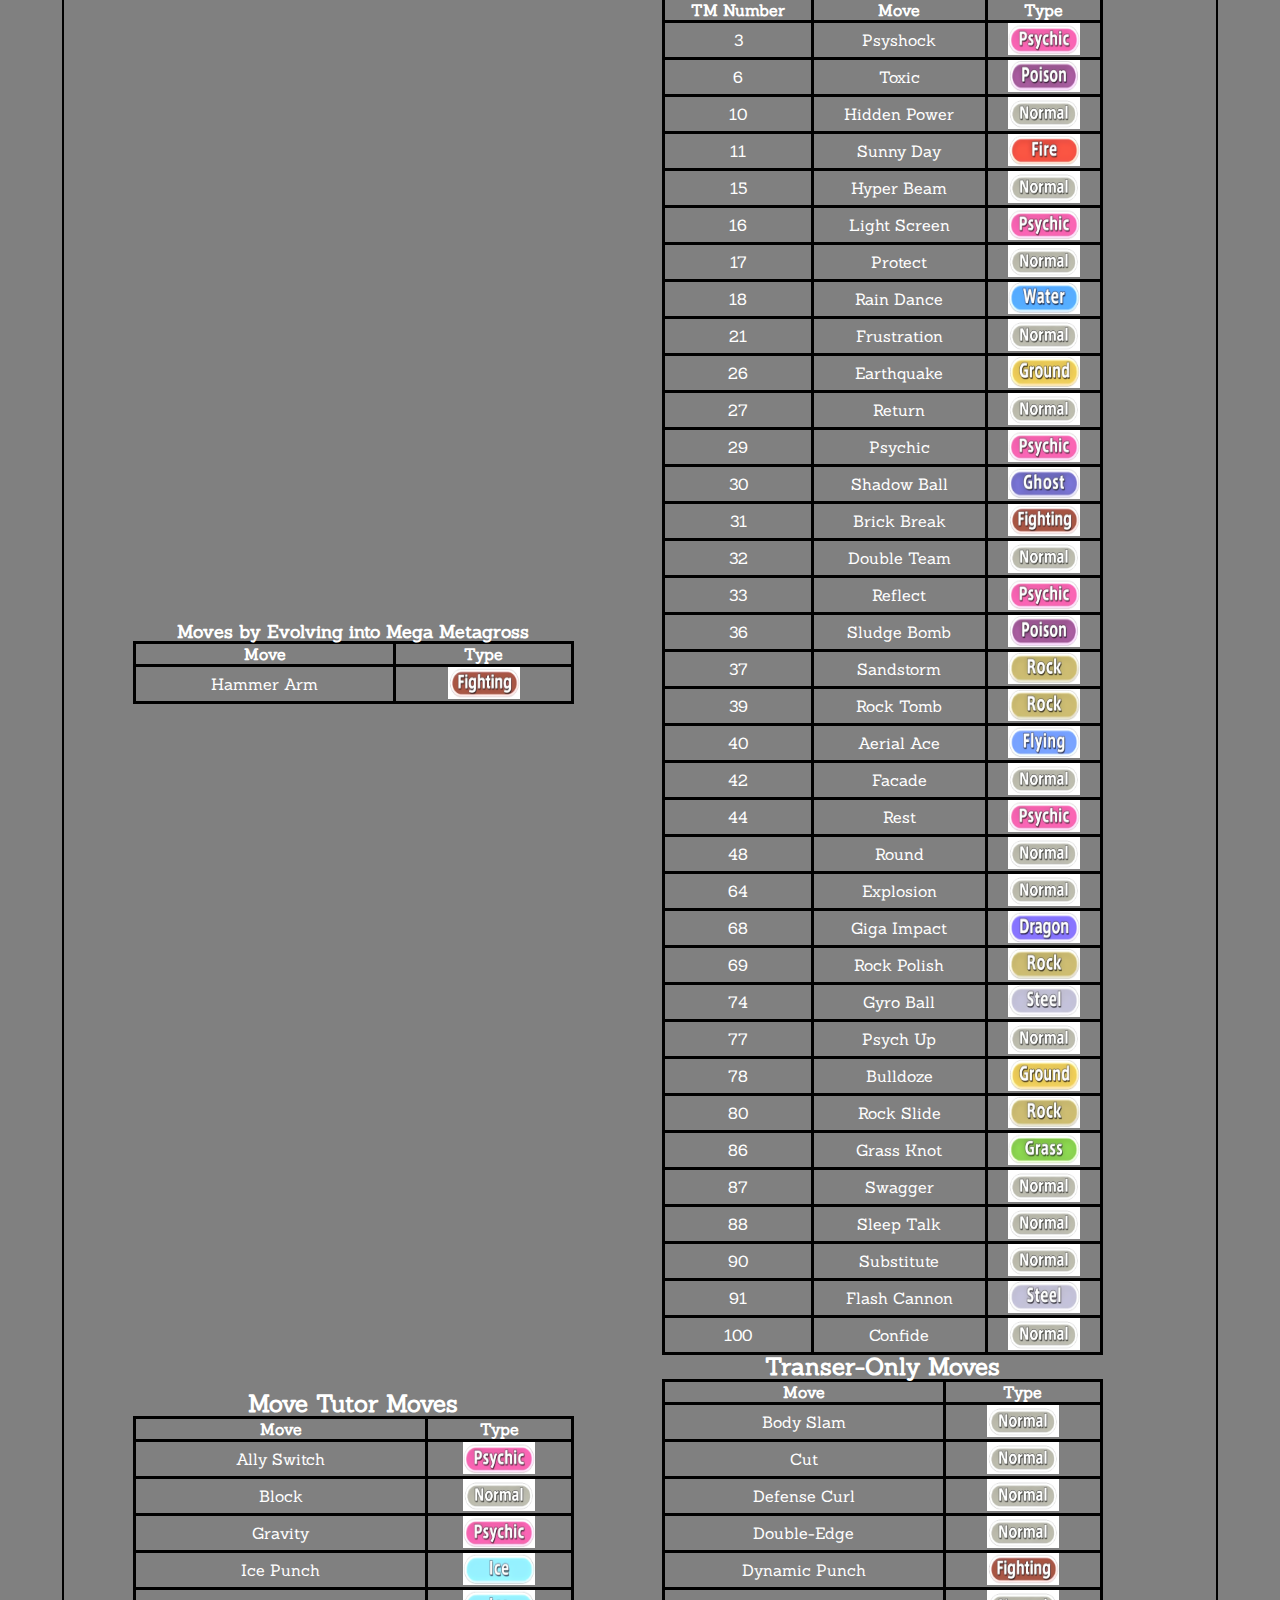
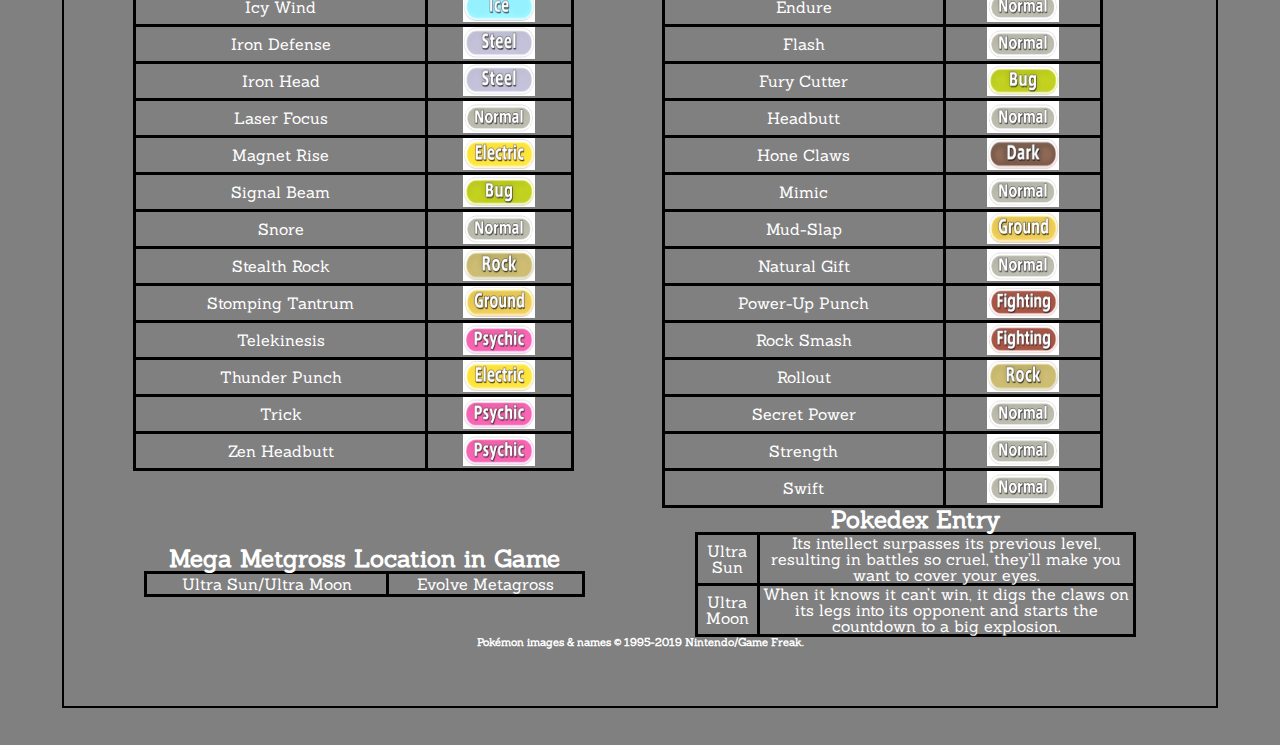
==== commit 66892415: "Add files via upload" ====
--- a/mega.html
+++ b/mega.html
@@ -1,12 +1,3 @@
-<!-- Images to be used: mega_metagross, shiny_mega_metagross, steel_type, psychic_type, 
-pokeball.jpg, pokeball for the icon, fighting_type, electric_type, normal_type, dark_type,
-ice_type, bug_type, rock_type, ground_type, poison_type, fire_type, water_type, ghost_type,
-flying_type, dragon_type
-
-The different types will have to be resized to be smaller, as I intend to replace the written type
-with the actual picture of the type. I will definitely have to resize the pokeball image for the icon. 
-I do not think I will need to resize the mega_metagross, shiny_mega_metagross, and pokeball.jpg images.-->
-
 <!DOCTYPE html>
 <html lang="en">
 <head>
@@ -19,40 +10,72 @@
     <link rel="stylesheet" type="text/css" media="screen" href="main.css" />
     <script src="main.js"></script>
     <link rel='shortcut icon' href='images/pokeball.png' type='image/png'>
+    <link href="https://fonts.googleapis.com/css?family=Sanchez" rel="stylesheet">
+    <link rel="stylesheet" href="https://use.fontawesome.com/releases/v5.7.1/css/all.css" integrity="sha384-fnmOCqbTlWIlj8LyTjo7mOUStjsKC4pOpQbqyi7RrhN7udi9RwhKkMHpvLbHG9Sr" crossorigin="anonymous">
 </head>
 
 <body>
     <a href="#content" class='skip'>Skip to Content</a>
     <header>
-        <h1>Mega Metagross -- National Pokedex #736</h1>
-        <nav> 
-                <ul>
-                    <li><a href="index.html" class= 'other'>Beldum</a></li>
-                    <li><a href="stage2.html" class= 'other'>Metang</a></li>
-                    <li><a href="stage3.html" class= 'other'>Metagross</a></li>
-                    <li><a href="mega.html" class= 'current'>Mega Metagross</a></li>
-                    </ul>
-            </nav>
-        </header>
+            <h1>Mega Metagross</h1> 
+            <h1>National Pokedex #376</h1>
+    <nav> 
+            <ul>
+                <li><a href="index.html" class= 'other'>Home</a></li>
+                <li><a href="base.html" class= 'other'>Beldum</a></li>
+                <li><a href="stage2.html" class= 'other'>Metang</a></li>
+                <li><a href="stage3.html" class= 'other'>Metagross</a></li>
+                <li><a href="mega.html" class= 'current'>Mega Metagross</a></li>
+                </ul>
+        </nav>
+    </header>
         <main id='content'>
 
     <div class='container'>
-    <img src='images/mega_metagross.jpg' alt="A picture of Mega Metagross" title='A picture of Mega Metagross'>
-    <img src='images/shiny_mega_metagross.jpg' alt="A picture of Shiny Mega Metagross" title='A picture of Shiny Mega Metagross'>
-    </div>
+    <img class='first' src='images/mega_metagross.jpg' alt="A picture of Mega Metagross" title='A picture of Mega Metagross'>
+    <img class='first' src='images/shiny_mega_metagross.jpg' alt="A picture of Shiny Mega Metagross" title='A picture of Shiny Mega Metagross'>
 
     <table>
-            <tr>
-                <th>Type</th>
-            </tr>
-            <tr>
-                <td><img src='images/steel_type.png' alt="Steel Type Icon" title='Steel Type'><img src='images/psychic_type.png' alt="Psychic Type Icon" title='Psychic Type'></td>
+            <caption><h2>Type</h2></caption>
+            <tr>
+                <td><img class='icon' src='images/steel_type.png' alt="Steel Type Icon" title='Steel Type'><img class='icon' src='images/psychic_type.png' alt="Psychic Type Icon" title='Psychic Type'></td>
             </tr>
         </table>
 
         <br>
 
     <table>
+        <caption><h2>Base Stats</h2></caption>
+        <tr>
+            <td>HP</td>
+            <td>80</td>
+        </tr>
+        <tr>
+            <td>Attack</td>
+            <td>145</td>
+        </tr>
+        <tr>
+            <td>Defense</td>
+            <td>150</td>
+        </tr>
+        <tr>
+            <td>Sp. Attack</td>
+            <td>105</td>
+        </tr>
+        <tr>
+            <td>Sp. Def</td>
+            <td>110</td>
+        </tr>
+        <tr>
+            <td>Speed</td>
+            <td>110</td>
+        </tr>
+</table>
+
+<br>
+
+    <table>
+            <caption><h2>Size</h2></caption>
             <tr>
                 <th>Height</th>
                 <th>Weight</th>
@@ -66,9 +89,7 @@
         <br>
 
         <table>
-                <tr>
-                    <th>Egg Group</th>
-                </tr>
+                <caption><h2>Egg Group</h2></caption>
                 <tr>
                     <td>Mineral</td>
                 </tr>
@@ -76,62 +97,21 @@
 
         <br>
 
-        <h2>Abilities</h2>
         <table>
-            <tr>
-                <td>Clear Body</td>
-                <td>Light Metal -- Hidden Ability</td>
+            <caption><h2>Abilities</h2></caption>
+            <tr>
+                <td>Tough Claws</td>
             </tr>
          </table>
 
         <br>
 
-        <h2>Pokedex Entry</h2>
-        <table>
-            <tr class='dex'>
-                <td class='dex'>Ultra Sun</td>
-                <td class='dex'>Its intellect surpasses its previous level, resulting in battles so cruel, they’ll make you want to cover your eyes.</td>
-            </tr>
-            <tr class='dex'>
-                <td class='dex'>Ultra Moon</td>
-                <td class='dex'>When it knows it can’t win, it digs the claws on its legs into its opponent and starts the countdown to a big explosion.</td>
+    <table>
+            <caption><h2>Egg Moves</h2></caption>
+            <tr>
+                <td>None</tds>
             </tr>
         </table>
-
-        <br>
-
-    <h2>Base Stats</h2>
-    <table class="stats">
-        <tr>
-            <td class="stats">HP</td>
-            <td class="stats">80</td>
-        </tr>
-        <tr>
-            <td class='stats'>Attack</td>
-            <td class='stats'>145</td>
-        </tr>
-        <tr>
-            <td class='stats'>Defense</td>
-            <td class='stats'>150</td>
-        </tr>
-        <tr>
-            <td class='stats'>Sp. Attack</td>
-            <td class='stats'>105</td>
-        </tr>
-        <tr>
-            <td class='stats'>Sp. Def</td>
-            <td class='stats'>110</td>
-        </tr>
-        <tr>
-            <td class='stats'>Speed</td>
-            <td class='stats'>110</td>
-        </tr>
-</table>
-
-<br>
-
-<h2>Egg Moves</h2>
-<h3>None</h3>
     
 <br>
 
@@ -145,385 +125,116 @@
         <tr>
             <td>1</td>
             <td>Confusion</td>
-            <td><img src='images/psychic_type.png' alt="Psychic Type Icon" title='Psychic Type'></td>
+            <td><img class='icon' src='images/psychic_type.png' alt="Psychic Type Icon" title='Psychic Type'></td>
         </tr>
         <tr>
             <td>1</td>
             <td>Hammer Arm</td>
-            <td><img src='images/fighting_type.png' alt="Fighting Type Icon" title='Fighting Type'></td>
+            <td><img class='icon' src='images/fighting_type.png' alt="Fighting Type Icon" title='Fighting Type'></td>
         </tr>
         <tr>
             <td>1</td>
             <td>Magnet Rise</td>
-            <td><img src='images/electric_type.png' alt="Electric Type Icon" title='Electric Type'></td>
+            <td><img class='icon' src='images/electric_type.png' alt="Electric Type Icon" title='Electric Type'></td>
         </tr>
         <tr>
             <td>1</td>
             <td>Metal Claw</td>
-            <td><img src='images/steel_type.png' alt="Steel Type Icon" title='Steel Type'></td>
+            <td><img class='icon' src='images/steel_type.png' alt="Steel Type Icon" title='Steel Type'></td>
         </tr>
         <tr>
             <td>1</td>
             <td>Take Down</td> 
-            <td><img src='images/normal_type.png' alt="Normal Type Icon" title='Normal Type'></td>
+            <td><img class='icon' src='images/normal_type.png' alt="Normal Type Icon" title='Normal Type'></td>
         </tr>
         <tr>
             <td>23</td>
             <td>Pursuit</td> 
-            <td><img src='images/dark_type.png' alt="Dark Type Icon" title='Dark Type'></td>
+            <td><img class='icon' src='images/dark_type.png' alt="Dark Type Icon" title='Dark Type'></td>
         </tr>
         <tr>
             <td>26</td>
             <td>Bullet Punch</td> 
-            <td><img src='images/steel_type.png' alt="Steel Type Icon" title='Steel Type'></td>
+            <td><img class='icon' src='images/steel_type.png' alt="Steel Type Icon" title='Steel Type'></td>
         </tr>
         <tr>
             <td>29</td>
             <td>Miracle Eye</td> 
-            <td><img src='images/psychic_type.png' alt="Psychic Type Icon" title='Psychic Type'></td>
+            <td><img class='icon' src='images/psychic_type.png' alt="Psychic Type Icon" title='Psychic Type'></td>
         </tr>
         <tr>
             <td>32</td>
             <td>Zen Headbutt</td> 
-            <td><img src='images/psychic_type.png' alt="Psychic Type Icon" title='Psychic Type'></td>
+            <td><img class='icon' src='images/psychic_type.png' alt="Psychic Type Icon" title='Psychic Type'></td>
         </tr>
         <tr>
             <td>35</td>
             <td>Scary Face</td> 
-            <td><img src='images/normal_type.png' alt="Normal Type Icon" title='Normal Type'></td>
+            <td><img class='icon' src='images/normal_type.png' alt="Normal Type Icon" title='Normal Type'></td>
         </tr>
         <tr>
             <td>38</td>
             <td>Psychic</td> 
-            <td><img src='images/psychic_type.png' alt="Psychic Type Icon" title='Psychic Type'></td>
+            <td><img class='icon' src='images/psychic_type.png' alt="Psychic Type Icon" title='Psychic Type'></td>
         </tr>
         <tr>
             <td>41</td>
             <td>Agility</td> 
-            <td><img src='images/psychic_type.png' alt="Psychic Type Icon" title='Psychic Type'></td>
+            <td><img class='icon' src='images/psychic_type.png' alt="Psychic Type Icon" title='Psychic Type'></td>
         </tr>
         <tr>
             <td>44</td>
             <td>Meteor Mash</td> 
-            <td><img src='images/steel_type.png' alt="Steel Type Icon" title='Steel Type'></td>
+            <td><img class='icon' src='images/steel_type.png' alt="Steel Type Icon" title='Steel Type'></td>
         </tr>
         <tr>
             <td>52</td>
             <td>Iron Defense</td> 
-            <td><img src='images/steel_type.png' alt="Steel Type Icon" title='Steel Type'></td>
+            <td><img class='icon' src='images/steel_type.png' alt="Steel Type Icon" title='Steel Type'></td>
         </tr>
         <tr>
             <td>60</td>
             <td>Hyper Beam</td> 
-            <td><img src='images/normal_type.png' alt="Normal Type Icon" title='Normal Type'></td>
+            <td><img class='icon' src='images/normal_type.png' alt="Normal Type Icon" title='Normal Type'></td>
         </tr>
       </table>
 
       <br>
 
-      <h2>Pre-evolution Moves</h2>
       <table>
+        <caption><h2>Pre-evolution Moves</h2></caption>
           <tr>
               <th>Move</th>
               <th>Type</th>
           </tr>
           <tr>
               <td>Confusion</td>
-              <td><img src='images/psychic_type.png' alt="Psychic Type Icon" title='Psychic Type'></td>
+              <td><img class='icon' src='images/psychic_type.png' alt="Psychic Type Icon" title='Psychic Type'></td>
           </tr>
           <tr>
               <td>Metal Claw</td>
-              <td><img src='images/steel_type.png' alt="Steel Type Icon" title='Steel Type'></td>
+              <td><img class='icon' src='images/steel_type.png' alt="Steel Type Icon" title='Steel Type'></td>
           </tr>
       </table>
 
       <br>
 
-      <h2>Moves Learned by Evolving into Mega Metagross</h2>
       <table>
+            <caption><h2 class='mega_metagross'>Moves by Evolving into Mega Metagross</h2></caption>
           <tr>
               <th>Move</th>
               <th>Type</th>
           </tr>
           <tr>
               <td>Hammer Arm</td>
-              <td><img src='images/fighting_type.png' alt="Fighting Type Icon" title='Fighting Type'></td>
+              <td><img class='icon' src='images/fighting_type.png' alt="Fighting Type Icon" title='Fighting Type'></td>
           </tr>
       </table>
 
       <br>
 
-      <h2>Move Tutor Moves</h2>
-      <table>
-          <tr>
-            <th>Move</th>
-            <th>Type</th>
-          </tr>
-          <tr>
-              <td>Ally Switch</td> 
-              <td><img src='images/psychic_type.png' alt="Psychic Type Icon" title='Psychic Type'></td>
-          </tr>
-          <tr>
-              <td>Block</td> 
-              <td><img src='images/normal_type.png' alt="Normal Type Icon" title='Normal Type'></td>
-          </tr>
-          <tr>
-              <td>Gravity</td> 
-              <td><img src='images/psychic_type.png' alt="Psychic Type Icon" title='Psychic Type'></td>
-          </tr>
-          <tr>
-              <td>Ice Punch</td> 
-              <td><img src='images/ice_type.png' alt="Ice Type Icon" title='Ice Type'></td>
-          </tr>
-          <tr>
-              <td>Icy Wind</td> 
-              <td><img src='images/ice_type.png' alt="Ice Type Icon" title='Ice Type'></td>
-          </tr>
-          <tr>
-            <td>Iron Defense</td> 
-            <td><img src='images/steel_type.png' alt="Steel Type Icon" title='Steel Type'></td>
-          </tr>
-          <tr>
-              <td>Iron Head</td>
-              <td><img src='images/steel_type.png' alt="Steel Type Icon" title='Steel Type'></td>
-          </tr>
-          <tr>
-              <td>Laser Focus</td>
-              <td><img src='images/normal_type.png' alt="Normal Type Icon" title='Normal Type'></td>
-          </tr>
-          <tr>
-              <td>Magnet Rise</td>
-              <td><img src='images/electric_type.png' alt="Electric Type Icon" title='Electric Type'></td>
-          </tr>
-          <tr>
-              <td>Signal Beam</td>
-              <td><img src='images/bug_type.png' alt="Bug Type Icon" title='Bug Type'></td>
-          </tr>
-          <tr>
-              <td>Snore</td>
-              <td><img src='images/normal_type.png' alt="Normal Type Icon" title='Normal Type'></td>
-          </tr>
-          <tr>
-              <td>Stealth Rock</td>
-              <td><img src='images/rock_type.png' alt="Rock Type Icon" title='Rock Type'></td>
-          </tr>
-          <tr>
-              <td>Stomping Tantrum</td>
-              <td><img src='images/ground_type.png' alt="Ground Type Icon" title='Ground Type'></td>
-          </tr>
-          <tr>
-              <td>Telekinesis</td>
-              <td><img src='images/psychic_type.png' alt="Psychic Type Icon" title='Psychic Type'></td>
-          </tr>
-          <tr>
-              <td>Thunder Punch</td>
-              <td><img src='images/electric_type.png' alt="Electric Type Icon" title='Electric Type'></td>
-          </tr>
-          <tr>
-              <td>Trick</td>
-              <td><img src='images/psychic_type.png' alt="Psychic Type Icon" title='Psychic Type'></td>
-          </tr>
-          <tr>
-              <td>Zen Headbutt</td>
-              <td><img src='images/psychic_type.png' alt="Psychic Type Icon" title='Psychic Type'></td>
-          </tr>
-        </table>
-
-        <br>
-
-        <h2>Moves by TM</h2>
-        <table>
-            <tr>
-              <th>TM Number</th>
-              <th>Move</th> 
-              <th>Type</th>
-            </tr>
-            <tr>
-                <td>3</td>
-                <td>Psyshock</td>
-                <td><img src='images/psychic_type.png' alt="Psychic Type Icon" title='Psychic Type'></td>
-            </tr>
-            <tr>
-                <td>6</td>
-                <td>Toxic</td>
-                <td><img src='images/poison_type.png' alt="Poison Type Icon" title='Poison Type'></td>
-            </tr>
-            <tr>
-                <td>10</td>
-                <td>Hidden Power</td>
-                <td><img src='images/normal_type.png' alt="Normal Type Icon" title='Normal Type'></td>
-            </tr>
-            <tr>
-                <td>11</td>
-                <td>Sunny Day</td> 
-                <td><img src='images/fire_type.png' alt="Fire Type Icon" title='Fire Type'></td>
-            </tr>
-            <tr>
-                <td>15</td>
-                <td>Hyper Beam</td> 
-                <td><img src='images/normal_type.png' alt="Normal Type Icon" title='Normal Type'></td>
-            </tr>
-            <tr>
-                <td>16</td>
-                <td>Light Screen</td> 
-                <td><img src='images/psychic_type.png' alt="Psychic Type Icon" title='Psychic Type'></td>
-            </tr>
-            <tr>
-                <td>17</td>
-                <td>Protect</td> 
-                <td><img src='images/normal_type.png' alt="Normal Type Icon" title='Normal Type'></td>
-            </tr>
-            <tr>
-                <td>18</td>
-                <td>Rain Dance</td> 
-                <td><img src='images/water_type.png' alt="Water Type Icon" title='Water Type'></td>
-            </tr>
-            <tr>
-                <td>21</td>
-                <td>Frustration</td> 
-                <td><img src='images/normal_type.png' alt="Normal Type Icon" title='Normal Type'></td>
-            </tr>
-            <tr>
-                <td>26</td>
-                <td>Earthquake</td> 
-                <td><img src='images/ground_type.png' alt="Ground Type Icon" title='Ground Type'></td>
-            </tr>
-            <tr>
-                <td>27</td>
-                <td>Return</td> 
-                <td><img src='images/normal_type.png' alt="Normal Type Icon" title='Normal Type'></td>
-            </tr>
-            <tr>
-                <td>29</td>
-                <td>Psychic</td> 
-                <td><img src='images/psychic_type.png' alt="Psychic Type Icon" title='Psychic Type'></td>
-            </tr>
-            <tr>
-                <td>30</td>
-                <td>Shadow Ball</td> 
-                <td><img src='images/ghost_type.png' alt="Ghost Type Icon" title='Ghost Type'></td>
-            </tr>
-            <tr>
-                <td>31</td>
-                <td>Brick Break</td> 
-                <td><img src='images/fighting_type.png' alt="Fighting Type Icon" title='Fighting Type'></td>
-            </tr>
-            <tr>
-                <td>32</td>
-                <td>Double Team</td> 
-                <td><img src='images/normal_type.png' alt="Normal Type Icon" title='Normal Type'></td>
-            </tr>
-            <tr>
-                <td>33</td>
-                <td>Reflect</td> 
-                <td><img src='images/psychic_type.png' alt="Psychic Type Icon" title='Psychic Type'></td>
-            </tr>
-            <tr>
-                <td>36</td>
-                <td>Sludge Bomb</td> 
-                <td><img src='images/poison_type.png' alt="Poison Type Icon" title='Poison Type'></td>
-            </tr>
-            <tr>
-                <td>37</td>
-                <td>Sandstorm</td> 
-                <td><img src='images/rock_type.png' alt="Rock Type Icon" title='Rock Type'></td>
-            </tr>
-            <tr>
-                <td>39</td>
-                <td>Rock Tomb</td> 
-                <td><img src='images/rock_type.png' alt="Rock Type Icon" title='Rock Type'></td>
-            </tr>
-            <tr>
-                <td>40</td>
-                <td>Aerial Ace</td> 
-                <td><img src='images/flying_type.png' alt="Flying Type Icon" title='Flying Type'></td>
-            </tr>
-            <tr>
-                <td>42</td>
-                <td>Facade</td> 
-                <td><img src='images/normal_type.png' alt="Normal Type Icon" title='Normal Type'></td>
-            </tr>
-            <tr>
-                <td>44</td>
-                <td>Rest</td> 
-                <td><img src='images/psychic_type.png' alt="Psychic Type Icon" title='Psychic Type'></td>
-            </tr>
-            <tr>
-                <td>48</td>
-                <td>Round</td> 
-                <td><img src='images/normal_type.png' alt="Normal Type Icon" title='Normal Type'></td>
-            </tr>
-            <tr>
-                <td>64</td>
-                <td>Explosion</td> 
-                <td><img src='images/normal_type.png' alt="Normal Type Icon" title='Normal Type'></td>
-            </tr>
-            <tr>
-                <td>68</td>
-                <td>Giga Impact</td> 
-                <td><img src='images/dragon_type.png' alt="Dragon Type Icon" title='Dragon Type'></td>
-            </tr>
-            <tr>
-                <td>69</td>
-                <td>Rock Polish</td> 
-                <td><img src='images/rock_type.png' alt="Rock Type Icon" title='Rock Type'></td>
-            </tr>
-            <tr>
-                <td>74</td>
-                <td>Gyro Ball</td> 
-                <td><img src='images/steel_type.png' alt="Steel Type Icon" title='Steel Type'></td>
-            </tr>
-            <tr>
-                <td>77</td>
-                <td>Psych Up</td> 
-                <td><img src='images/normal_type.png' alt="Normal Type Icon" title='Normal Type'></td>
-            </tr>
-            <tr>
-                <td>78</td>
-                <td>Bulldoze</td> 
-                <td><img src='images/ground_type.png' alt="Ground Type Icon" title='Ground Type'></td>
-            </tr>
-            <tr>
-                <td>80</td>
-                <td>Rock Slide</td> 
-                <td><img src='images/rock_type.png' alt="Rock Type Icon" title='Rock Type'></td>
-            </tr>
-            <tr>
-                <td>86</td>
-                <td>Grass Knot</td> 
-                <td><img src='images/grass_type.png' alt="Grass Type Icon" title='Grass Type'></td>
-            </tr>
-            <tr>
-                <td>87</td>
-                <td>Swagger</td> 
-                <td><img src='images/normal_type.png' alt="Normal Type Icon" title='Normal Type'></td>
-            </tr>
-            <tr>
-                <td>88</td>
-                <td>Sleep Talk</td> 
-                <td><img src='images/normal_type.png' alt="Normal Type Icon" title='Normal Type'></td>
-            </tr>
-            <tr>
-                <td>90</td>
-                <td>Substitute</td> 
-                <td><img src='images/normal_type.png' alt="Normal Type Icon" title='Normal Type'></td>
-            </tr>
-            <tr>
-                <td>91</td>
-                <td>Flash Cannon</td> 
-                <td><img src='images/steel_type.png' alt="Steel Type Icon" title='Steel Type'></td>
-            </tr>
-            <tr>
-                <td>100</td>
-                <td>Confide</td> 
-                <td><img src='images/normal_type.png' alt="Normal Type Icon" title='Normal Type'></td>
-            </tr>
-          </table>
-
-    <br>
-
-    <h2>Moves by TM</h2>
     <table>
+        <caption><h2>Moves by TM</h2></caption>
         <tr>
           <th>TM Number</th>
           <th>Move</th> 
@@ -532,276 +243,353 @@
         <tr>
             <td>3</td>
             <td>Psyshock</td>
-            <td><img src='images/psychic_type.png' alt="Psychic Type Icon" title='Psychic Type'></td>
+            <td><img class='icon' src='images/psychic_type.png' alt="Psychic Type Icon" title='Psychic Type'></td>
         </tr>
         <tr>
             <td>6</td>
             <td>Toxic</td>
-            <td><img src='images/poison_type.png' alt="Poison Type Icon" title='Poison Type'></td>
+            <td><img class='icon' src='images/poison_type.png' alt="Poison Type Icon" title='Poison Type'></td>
         </tr>
         <tr>
             <td>10</td>
             <td>Hidden Power</td>
-            <td><img src='images/normal_type.png' alt="Normal Type Icon" title='Normal Type'></td>
+            <td><img class='icon' src='images/normal_type.png' alt="Normal Type Icon" title='Normal Type'></td>
         </tr>
         <tr>
             <td>11</td>
             <td>Sunny Day</td> 
-            <td><img src='images/fire_type.png' alt="Fire Type Icon" title='Fire Type'></td>
+            <td><img class='icon' src='images/fire_type.png' alt="Fire Type Icon" title='Fire Type'></td>
         </tr>
         <tr>
             <td>15</td>
             <td>Hyper Beam</td> 
-            <td><img src='images/normal_type.png' alt="Normal Type Icon" title='Normal Type'></td>
+            <td><img class='icon' src='images/normal_type.png' alt="Normal Type Icon" title='Normal Type'></td>
         </tr>
         <tr>
             <td>16</td>
             <td>Light Screen</td> 
-            <td><img src='images/psychic_type.png' alt="Psychic Type Icon" title='Psychic Type'></td>
+            <td><img class='icon' src='images/psychic_type.png' alt="Psychic Type Icon" title='Psychic Type'></td>
         </tr>
         <tr>
             <td>17</td>
             <td>Protect</td> 
-            <td><img src='images/normal_type.png' alt="Normal Type Icon" title='Normal Type'></td>
+            <td><img class='icon' src='images/normal_type.png' alt="Normal Type Icon" title='Normal Type'></td>
         </tr>
         <tr>
             <td>18</td>
             <td>Rain Dance</td> 
-            <td><img src='images/water_type.png' alt="Water Type Icon" title='Water Type'></td>
+            <td><img class='icon' src='images/water_type.png' alt="Water Type Icon" title='Water Type'></td>
         </tr>
         <tr>
             <td>21</td>
             <td>Frustration</td> 
-            <td><img src='images/normal_type.png' alt="Normal Type Icon" title='Normal Type'></td>
+            <td><img class='icon' src='images/normal_type.png' alt="Normal Type Icon" title='Normal Type'></td>
         </tr>
         <tr>
             <td>26</td>
             <td>Earthquake</td> 
-            <td><img src='images/ground_type.png' alt="Ground Type Icon" title='Ground Type'></td>
+            <td><img class='icon' src='images/ground_type.png' alt="Ground Type Icon" title='Ground Type'></td>
         </tr>
         <tr>
             <td>27</td>
             <td>Return</td> 
-            <td><img src='images/normal_type.png' alt="Normal Type Icon" title='Normal Type'></td>
+            <td><img class='icon' src='images/normal_type.png' alt="Normal Type Icon" title='Normal Type'></td>
         </tr>
         <tr>
             <td>29</td>
             <td>Psychic</td> 
-            <td><img src='images/psychic_type.png' alt="Psychic Type Icon" title='Psychic Type'></td>
+            <td><img class='icon' src='images/psychic_type.png' alt="Psychic Type Icon" title='Psychic Type'></td>
         </tr>
         <tr>
             <td>30</td>
             <td>Shadow Ball</td> 
-            <td><img src='images/ghost_type.png' alt="Ghost Type Icon" title='Ghost Type'></td>
+            <td><img class='icon' src='images/ghost_type.png' alt="Ghost Type Icon" title='Ghost Type'></td>
         </tr>
         <tr>
             <td>31</td>
             <td>Brick Break</td> 
-            <td><img src='images/fighting_type.png' alt="Fighting Type Icon" title='Fighting Type'></td>
+            <td><img class='icon' src='images/fighting_type.png' alt="Fighting Type Icon" title='Fighting Type'></td>
         </tr>
         <tr>
             <td>32</td>
             <td>Double Team</td> 
-            <td><img src='images/normal_type.png' alt="Normal Type Icon" title='Normal Type'></td>
+            <td><img class='icon' src='images/normal_type.png' alt="Normal Type Icon" title='Normal Type'></td>
         </tr>
         <tr>
             <td>33</td>
             <td>Reflect</td> 
-            <td><img src='images/psychic_type.png' alt="Psychic Type Icon" title='Psychic Type'></td>
+            <td><img class='icon' src='images/psychic_type.png' alt="Psychic Type Icon" title='Psychic Type'></td>
         </tr>
         <tr>
             <td>36</td>
             <td>Sludge Bomb</td> 
-            <td><img src='images/poison_type.png' alt="Poison Type Icon" title='Poison Type'></td>
+            <td><img class='icon' src='images/poison_type.png' alt="Poison Type Icon" title='Poison Type'></td>
         </tr>
         <tr>
             <td>37</td>
             <td>Sandstorm</td> 
-            <td><img src='images/rock_type.png' alt="Rock Type Icon" title='Rock Type'></td>
+            <td><img class='icon' src='images/rock_type.png' alt="Rock Type Icon" title='Rock Type'></td>
         </tr>
         <tr>
             <td>39</td>
             <td>Rock Tomb</td> 
-            <td><img src='images/rock_type.png' alt="Rock Type Icon" title='Rock Type'></td>
+            <td><img class='icon' src='images/rock_type.png' alt="Rock Type Icon" title='Rock Type'></td>
         </tr>
         <tr>
             <td>40</td>
             <td>Aerial Ace</td> 
-            <td><img src='images/flying_type.png' alt="Flying Type Icon" title='Flying Type'></td>
+            <td><img class='icon' src='images/flying_type.png' alt="Flying Type Icon" title='Flying Type'></td>
         </tr>
         <tr>
             <td>42</td>
             <td>Facade</td> 
-            <td><img src='images/normal_type.png' alt="Normal Type Icon" title='Normal Type'></td>
+            <td><img class='icon' src='images/normal_type.png' alt="Normal Type Icon" title='Normal Type'></td>
         </tr>
         <tr>
             <td>44</td>
             <td>Rest</td> 
-            <td><img src='images/psychic_type.png' alt="Psychic Type Icon" title='Psychic Type'></td>
+            <td><img class='icon' src='images/psychic_type.png' alt="Psychic Type Icon" title='Psychic Type'></td>
         </tr>
         <tr>
             <td>48</td>
             <td>Round</td> 
-            <td><img src='images/normal_type.png' alt="Normal Type Icon" title='Normal Type'></td>
+            <td><img class='icon' src='images/normal_type.png' alt="Normal Type Icon" title='Normal Type'></td>
         </tr>
         <tr>
             <td>64</td>
             <td>Explosion</td> 
-            <td><img src='images/normal_type.png' alt="Normal Type Icon" title='Normal Type'></td>
+            <td><img class='icon' src='images/normal_type.png' alt="Normal Type Icon" title='Normal Type'></td>
         </tr>
         <tr>
             <td>68</td>
             <td>Giga Impact</td> 
-            <td><img src='images/dragon_type.png' alt="Dragon Type Icon" title='Dragon Type'></td>
+            <td><img class='icon' src='images/dragon_type.png' alt="Dragon Type Icon" title='Dragon Type'></td>
         </tr>
         <tr>
             <td>69</td>
             <td>Rock Polish</td> 
-            <td><img src='images/rock_type.png' alt="Rock Type Icon" title='Rock Type'></td>
+            <td><img class='icon' src='images/rock_type.png' alt="Rock Type Icon" title='Rock Type'></td>
         </tr>
         <tr>
             <td>74</td>
             <td>Gyro Ball</td> 
-            <td><img src='images/steel_type.png' alt="Steel Type Icon" title='Steel Type'></td>
+            <td><img class='icon' src='images/steel_type.png' alt="Steel Type Icon" title='Steel Type'></td>
         </tr>
         <tr>
             <td>77</td>
             <td>Psych Up</td> 
-            <td><img src='images/normal_type.png' alt="Normal Type Icon" title='Normal Type'></td>
+            <td><img class='icon' src='images/normal_type.png' alt="Normal Type Icon" title='Normal Type'></td>
         </tr>
         <tr>
             <td>78</td>
             <td>Bulldoze</td> 
-            <td><img src='images/ground_type.png' alt="Ground Type Icon" title='Ground Type'></td>
+            <td><img class='icon' src='images/ground_type.png' alt="Ground Type Icon" title='Ground Type'></td>
         </tr>
         <tr>
             <td>80</td>
             <td>Rock Slide</td> 
-            <td><img src='images/rock_type.png' alt="Rock Type Icon" title='Rock Type'></td>
+            <td><img class='icon' src='images/rock_type.png' alt="Rock Type Icon" title='Rock Type'></td>
         </tr>
         <tr>
             <td>86</td>
             <td>Grass Knot</td> 
-            <td><img src='images/grass_type.png' alt="Grass Type Icon" title='Grass Type'></td>
+            <td><img class='icon' src='images/grass_type.png' alt="Grass Type Icon" title='Grass Type'></td>
         </tr>
         <tr>
             <td>87</td>
             <td>Swagger</td> 
-            <td><img src='images/normal_type.png' alt="Normal Type Icon" title='Normal Type'></td>
+            <td><img class='icon' src='images/normal_type.png' alt="Normal Type Icon" title='Normal Type'></td>
         </tr>
         <tr>
             <td>88</td>
             <td>Sleep Talk</td> 
-            <td><img src='images/normal_type.png' alt="Normal Type Icon" title='Normal Type'></td>
+            <td><img class='icon' src='images/normal_type.png' alt="Normal Type Icon" title='Normal Type'></td>
         </tr>
         <tr>
             <td>90</td>
             <td>Substitute</td> 
-            <td><img src='images/normal_type.png' alt="Normal Type Icon" title='Normal Type'></td>
+            <td><img class='icon' src='images/normal_type.png' alt="Normal Type Icon" title='Normal Type'></td>
         </tr>
         <tr>
             <td>91</td>
             <td>Flash Cannon</td> 
-            <td><img src='images/steel_type.png' alt="Steel Type Icon" title='Steel Type'></td>
+            <td><img class='icon' src='images/steel_type.png' alt="Steel Type Icon" title='Steel Type'></td>
         </tr>
         <tr>
             <td>100</td>
             <td>Confide</td> 
-            <td><img src='images/normal_type.png' alt="Normal Type Icon" title='Normal Type'></td>
+            <td><img class='icon' src='images/normal_type.png' alt="Normal Type Icon" title='Normal Type'></td>
         </tr>
       </table>
 
-
       <br>
 
-      <h2>Transer-Only Moves</h2>
       <table>
+        <caption><h2>Move Tutor Moves</h2></caption>
           <tr>
             <th>Move</th>
             <th>Type</th>
           </tr>
           <tr>
+              <td>Ally Switch</td> 
+              <td><img class='icon' src='images/psychic_type.png' alt="Psychic Type Icon" title='Psychic Type'></td>
+          </tr>
+          <tr>
+              <td>Block</td> 
+              <td><img class='icon' src='images/normal_type.png' alt="Normal Type Icon" title='Normal Type'></td>
+          </tr>
+          <tr>
+              <td>Gravity</td> 
+              <td><img class='icon' src='images/psychic_type.png' alt="Psychic Type Icon" title='Psychic Type'></td>
+          </tr>
+          <tr>
+              <td>Ice Punch</td> 
+              <td><img class='icon' src='images/ice_type.png' alt="Ice Type Icon" title='Ice Type'></td>
+          </tr>
+          <tr>
+              <td>Icy Wind</td> 
+              <td><img class='icon' src='images/ice_type.png' alt="Ice Type Icon" title='Ice Type'></td>
+          </tr>
+          <tr>
+            <td>Iron Defense</td> 
+            <td><img class='icon' src='images/steel_type.png' alt="Steel Type Icon" title='Steel Type'></td>
+          </tr>
+          <tr>
+              <td>Iron Head</td>
+              <td><img class='icon' src='images/steel_type.png' alt="Steel Type Icon" title='Steel Type'></td>
+          </tr>
+          <tr>
+              <td>Laser Focus</td>
+              <td><img class='icon' src='images/normal_type.png' alt="Normal Type Icon" title='Normal Type'></td>
+          </tr>
+          <tr>
+              <td>Magnet Rise</td>
+              <td><img class='icon' src='images/electric_type.png' alt="Electric Type Icon" title='Electric Type'></td>
+          </tr>
+          <tr>
+              <td>Signal Beam</td>
+              <td><img class='icon' src='images/bug_type.png' alt="Bug Type Icon" title='Bug Type'></td>
+          </tr>
+          <tr>
+              <td>Snore</td>
+              <td><img class='icon' src='images/normal_type.png' alt="Normal Type Icon" title='Normal Type'></td>
+          </tr>
+          <tr>
+              <td>Stealth Rock</td>
+              <td><img class='icon' src='images/rock_type.png' alt="Rock Type Icon" title='Rock Type'></td>
+          </tr>
+          <tr>
+              <td>Stomping Tantrum</td>
+              <td><img class='icon' src='images/ground_type.png' alt="Ground Type Icon" title='Ground Type'></td>
+          </tr>
+          <tr>
+              <td>Telekinesis</td>
+              <td><img class='icon' src='images/psychic_type.png' alt="Psychic Type Icon" title='Psychic Type'></td>
+          </tr>
+          <tr>
+              <td>Thunder Punch</td>
+              <td><img class='icon' src='images/electric_type.png' alt="Electric Type Icon" title='Electric Type'></td>
+          </tr>
+          <tr>
+              <td>Trick</td>
+              <td><img class='icon' src='images/psychic_type.png' alt="Psychic Type Icon" title='Psychic Type'></td>
+          </tr>
+          <tr>
+              <td>Zen Headbutt</td>
+              <td><img class='icon' src='images/psychic_type.png' alt="Psychic Type Icon" title='Psychic Type'></td>
+          </tr>
+        </table>
+
+        <br>
+
+      <table>
+            <caption><h2>Transer-Only Moves</h2></caption>
+          <tr>
+            <th>Move</th>
+            <th>Type</th>
+          </tr>
+          <tr>
             <td>Body Slam</td> 
-            <td><img src='images/normal_type.png' alt="Normal Type Icon" title='Normal Type'></td>
+            <td><img class='icon' src='images/normal_type.png' alt="Normal Type Icon" title='Normal Type'></td>
           </tr>
           <tr>
               <td>Cut</td> 
-              <td><img src='images/normal_type.png' alt="Normal Type Icon" title='Normal Type'></td>
+              <td><img class='icon' src='images/normal_type.png' alt="Normal Type Icon" title='Normal Type'></td>
           </tr>
           <tr>
             <td>Defense Curl</td> 
-            <td><img src='images/normal_type.png' alt="Normal Type Icon" title='Normal Type'></td>
+            <td><img class='icon' src='images/normal_type.png' alt="Normal Type Icon" title='Normal Type'></td>
           </tr>
           <tr>
               <td>Double-Edge</td> 
-              <td><img src='images/normal_type.png' alt="Normal Type Icon" title='Normal Type'></td>
+              <td><img class='icon' src='images/normal_type.png' alt="Normal Type Icon" title='Normal Type'></td>
           </tr>
           <tr>
               <td>Dynamic Punch</td> 
-              <td><img src='images/fighting_type.png' alt="Fighting Type Icon" title='Fighting Type'></td>
+              <td><img class='icon' src='images/fighting_type.png' alt="Fighting Type Icon" title='Fighting Type'></td>
           </tr>
           <tr>
               <td>Endure</td> 
-              <td><img src='images/normal_type.png' alt="Normal Type Icon" title='Normal Type'></td>
+              <td><img class='icon' src='images/normal_type.png' alt="Normal Type Icon" title='Normal Type'></td>
           </tr>
           <tr>
               <td>Flash</td> 
-              <td><img src='images/normal_type.png' alt="Normal Type Icon" title='Normal Type'></td>
+              <td><img class='icon' src='images/normal_type.png' alt="Normal Type Icon" title='Normal Type'></td>
           </tr>
           <tr>
               <td>Fury Cutter</td> 
-              <td><img src='images/bug_type.png' alt="Bug Type Icon" title='Bug Type'></td>
+              <td><img class='icon' src='images/bug_type.png' alt="Bug Type Icon" title='Bug Type'></td>
           </tr>
           <tr>
               <td>Headbutt</td> 
-              <td><img src='images/normal_type.png' alt="Normal Type Icon" title='Normal Type'></td>
+              <td><img class='icon' src='images/normal_type.png' alt="Normal Type Icon" title='Normal Type'></td>
           </tr>
           <tr>
               <td>Hone Claws</td> 
-              <td><img src='images/dark_type.png' alt="Dark Type Icon" title='Dark Type'></td>
+              <td><img class='icon' src='images/dark_type.png' alt="Dark Type Icon" title='Dark Type'></td>
           </tr>
           <tr>
               <td>Mimic</td> 
-              <td><img src='images/normal_type.png' alt="Normal Type Icon" title='Normal Type'></td>
+              <td><img class='icon' src='images/normal_type.png' alt="Normal Type Icon" title='Normal Type'></td>
           </tr>
           <tr>
               <td>Mud-Slap</td> 
-              <td><img src='images/ground_type.png' alt="Ground Type Icon" title='Ground Type'></td>
+              <td><img class='icon' src='images/ground_type.png' alt="Ground Type Icon" title='Ground Type'></td>
           </tr>
           <tr>
               <td>Natural Gift</td> 
-              <td><img src='images/normal_type.png' alt="Normal Type Icon" title='Normal Type'></td>
+              <td><img class='icon' src='images/normal_type.png' alt="Normal Type Icon" title='Normal Type'></td>
           </tr>
           <tr>
               <td>Power-Up Punch</td> 
-              <td><img src='images/fighting_type.png' alt="Fighting Type Icon" title='Fighting Type'></td>
+              <td><img class='icon' src='images/fighting_type.png' alt="Fighting Type Icon" title='Fighting Type'></td>
           </tr>
           <tr>
               <td>Rock Smash</td> 
-              <td><img src='images/fighting_type.png' alt="Fighting Type Icon" title='Fighting Type'></td>
+              <td><img class='icon' src='images/fighting_type.png' alt="Fighting Type Icon" title='Fighting Type'></td>
           </tr>
           <tr>
               <td>Rollout</td> 
-              <td><img src='images/rock_type.png' alt="Rock Type Icon" title='Rock Type'></td>
+              <td><img class='icon' src='images/rock_type.png' alt="Rock Type Icon" title='Rock Type'></td>
           </tr>
           <tr>
               <td>Secret Power</td> 
-              <td><img src='images/normal_type.png' alt="Normal Type Icon" title='Normal Type'></td>
+              <td><img class='icon' src='images/normal_type.png' alt="Normal Type Icon" title='Normal Type'></td>
           </tr>
           <tr>
               <td>Strength</td> 
-              <td><img src='images/normal_type.png' alt="Normal Type Icon" title='Normal Type'></td>
+              <td><img class='icon' src='images/normal_type.png' alt="Normal Type Icon" title='Normal Type'></td>
           </tr>
           <tr>
               <td>Swift</td> 
-              <td><img src='images/normal_type.png' alt="Normal Type Icon" title='Normal Type'></td>
+              <td><img class='icon' src='images/normal_type.png' alt="Normal Type Icon" title='Normal Type'></td>
           </tr>
         </table>
 
         <br>
 
-        <h2>Mega Metgross Location in Game</h2>
         <table>
+            <caption><h2>Mega Metgross Location in Game</h2></caption>
             <tr>
                 <td>Ultra Sun/Ultra Moon</td>
                 <td>Evolve Metagross</td>
@@ -809,8 +597,21 @@
         </table>
       
         <br>
+
+        <table>
+            <caption><h2>Pokedex Entry</h2></caption>
+            <tr>
+                <td>Ultra Sun</td>
+                <td>Its intellect surpasses its previous level, resulting in battles so cruel, they’ll make you want to cover your eyes.</td>
+            </tr>
+            <tr>
+                <td>Ultra Moon</td>
+                <td>When it knows it can’t win, it digs the claws on its legs into its opponent and starts the countdown to a big explosion.</td>
+            </tr>
+        </table>
         
-      <footer>Pokémon images & names © 1995-2019 Nintendo/Game Freak.</footer>
+        <footer><i class="fas fa-gamepad"></i><h3>Pokémon images & names © 1995-2019 Nintendo/Game Freak.</h3></footer>
+</div>
 </main>
 </body>
 </html>
--- a/css/style.css
+++ b/css/style.css
@@ -1,33 +1,74 @@
 body{
-    background: rgb(31, 10, 124);
-    color: red;
+    color: white;
+    background: grey;
     font-size: 100%;
     margin: 2%;
     font-family: 'Sanchez', serif;
 }
 
+footer{
+	min-height: 5vh;
+}
+
+.home{
+    -webkit-text-stroke-width: 1px;
+    -webkit-text-stroke-color: black;
+}
+  
+  .bg-image{
+    background-image: url(../images/square_pokeball.png);
+    background-repeat: no-repeat;
+    font-family: 'Sanchez', serif;
+  }
+
 .fa-gamepad {
-    color: yellow;
-    font-size: 60px;
-    border: 2px solid black;
-    background: black
+    color: black;
+    font-size: 40px;
 }
 
 h1{
-    font-size: 300%;
+    font-size: 200%;
 }
 
 h2{
     font-size: 150%;
 }
 
+.metagross{
+    font-size: 145%;
+}
+.mega_metagross{
+    font-size: 115%;
+}
+
 h3{
-    font-size: 125%;
+    font-size: 66%;
 }
 
 nav a{
-    color: orange;
+    color: white;
 }
+
+nav ul{
+    display: flex;
+    justify-content: flex-end;
+}
+
+nav ul li{
+    display: inline-block;
+    width: 15%;
+    background: white;
+    padding: 3%;
+    min-height: 20px;
+    line-height: 20px;
+    border-width: 2px;
+    text-align: center;
+    font-size: 77%;
+    background-image: -webkit-linear-gradient(top left, black, grey);
+    background-image: -o-linear-gradient(top left, black, grey);
+    background-image: linear-gradient(to bottom right, black, grey);
+}
+
 a.current{
     background: black;
     color: rgb(9, 255, 0);
@@ -42,7 +83,7 @@
  a.skip{
     position: relative;
     left: -1000px;
-    color: orange;
+    color: white;
 }
 
 a.skip:focus{
@@ -51,88 +92,46 @@
     height: auto;
 }
 
-img{
-    width: 300px;
-}
-
 table {
     border-collapse: collapse;
-    width: 50%;
+    width: 40%;
   }
   
 table, th, td {
 border: 3px solid black;
+vertical-align: middle;
 }
 
 th, td{
     height: 20px;
+    text-align: center;
 }
 
-table.stats{
-    border-collapse: collapse;
-    width: 20%;
+.container{
+    display: flex;
+    justify-content: space-evenly;
+    align-items: center;
+    flex-wrap: wrap;
+    border: 2px solid black;
+    padding: 2%;
+    margin: 3%;
 }
 
-table.stats, th.stats, td.stats{
-    border: 3px solid black;
-}
-
-td.dex {
-    border-bottom: 1px solid black;
-  }
-
-.container{
-    padding: 0;
-    margin: 0;
-    list-style: none;
-    display: flex;
-    background-image: url(../images/pokeball.jpg)
-    -webkit-flex-flow: row wrap;
-    flex-direction: row;
-
-    align-content: flex-start;
-}
-
-.first {
-    padding: 5px;
-    width: 200px;
-    height: 150px;
-    margin-top: 10px;
-    }
-
-.icon{
-    padding: 0;
-    margin: 0;
-    list-style: none;
-    display: flex;
-
-    -webkit-flex-flow: row wrap;
-    flex-direction: row;
-
-    align-items: center;
-    justify-content: center;
-}
-
-.container2{
-    width: 940px;
-    margin-left: auto;
-    margin-right: auto;
-    background-color: pink;
-    padding-left: 40px;
-    pading-right: 40px;
-    box-sizing: border-box;
-
-}
-
-/* 
 .icon {
     width: 4.5em;
     height: 2em;
     align-self: auto;
-} */ 
+}
+.first{
+    height: 40%;
+    width: 40%;
+}
 
-/* line-height: 150px;
-color: white;
-font-weight: bold;
-font-size: 3em;
-text-align: center; */+.chain{
+    height: 100%;
+    width: 100%;
+    align-content: space-between;
+    padding-top: 22%;
+    margin-top: 35%;
+    padding-bottom: 8%;
+}
